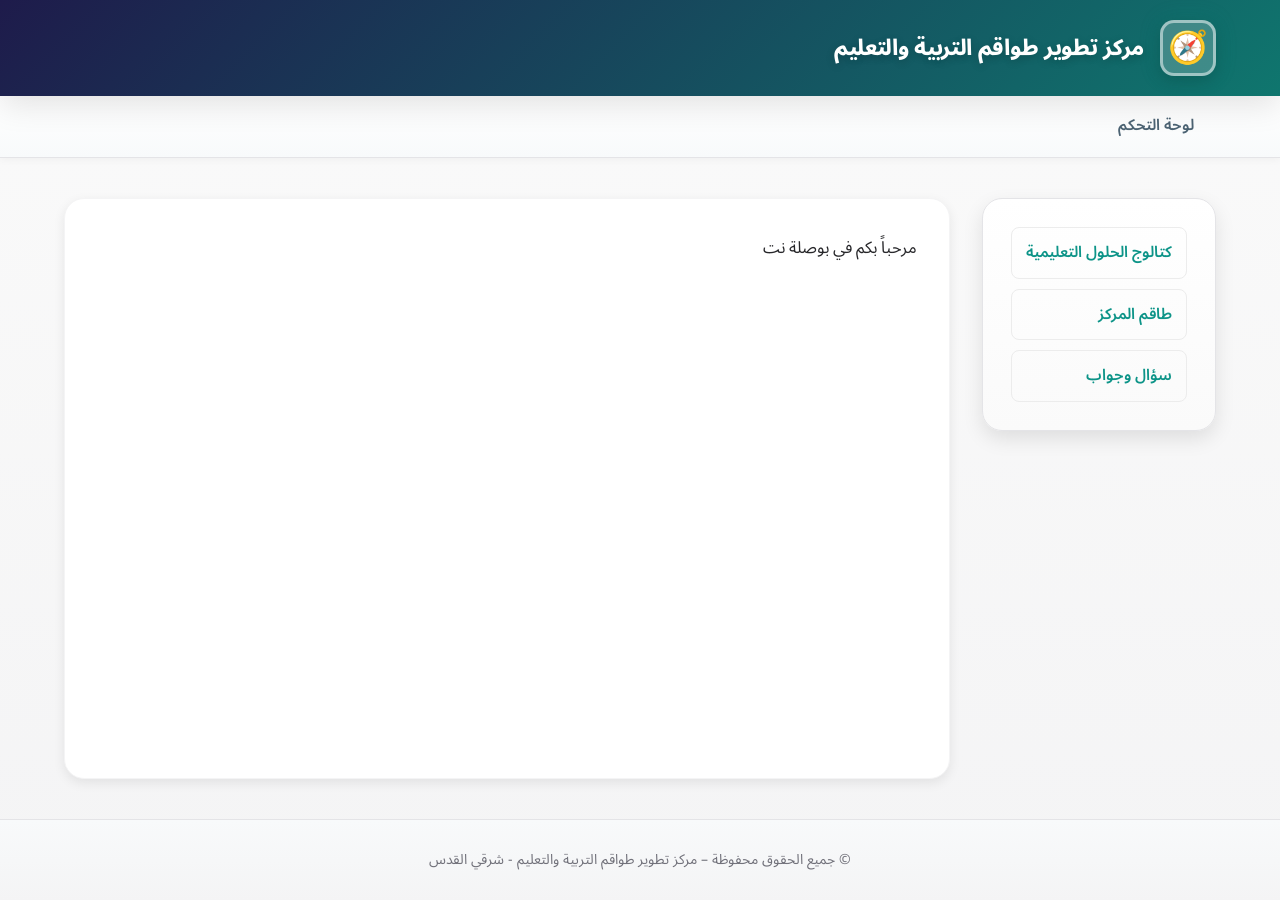
==== index.html @ e586a09c "Initial commit" ====
<!DOCTYPE html>
<html lang="ar" dir="rtl">
<head>
    <meta charset="UTF-8">
    <meta name="viewport" content="width=device-width, initial-scale=1.0">
    <title>بوصلة نت</title>
    <link rel="stylesheet" href="./css/style.css">
    <link href="https://fonts.googleapis.com/css2?family=Cairo:wght@400;500;600;700;800;900&family=Noto+Sans+Arabic:wght@300;400;500;600;700;800;900&family=Rubik:wght@300;400;500;600;700;800;900&display=swap" rel="stylesheet">
    <link rel="icon" href="data:image/svg+xml,<svg xmlns='http://www.w3.org/2000/svg' viewBox='0 0 100 100'><text y='.9em' font-size='90'>🧭</text></svg>">
    <style>
        * { margin: 0; padding: 0; box-sizing: border-box; }
        body {
            font-family: 'Noto Sans Arabic', sans-serif;
            min-height: 100vh;
            background: linear-gradient(180deg, #fafafa 0%, #f4f4f5 100%);
            display: flex;
            flex-direction: column;
            direction: rtl;
        }
        body[dir="rtl"] { direction: rtl; }
        body[dir="ltr"] { direction: ltr; }

        /* Apply Cairo font for headings in Arabic */
        h1, h2, h3, h4, h5, h6 {
            font-family: 'Cairo', 'Noto Sans Arabic', sans-serif;
        }

        /* ── Header - Enhanced Modern Design ── */
        .hp-header {
            background: linear-gradient(135deg, var(--secondary) 0%, var(--primary-dark) 100%);
            padding: 0;
            position: sticky;
            top: 0;
            z-index: 100;
            box-shadow: 0 8px 32px rgba(0,0,0,.12), 0 0 0 1px rgba(255,255,255,0.1);
        }
        .hp-header-inner {
            max-width: 1200px;
            margin: 0 auto;
            padding: 20px 24px;
            display: flex;
            align-items: center;
            justify-content: space-between;
            gap: 16px;
        }
        .hp-logo-area {
            display: flex;
            align-items: center;
            gap: 16px;
            text-decoration: none;
        }
        .hp-logo-img {
            width: 56px;
            height: 56px;
            border-radius: 14px;
            object-fit: cover;
            border: 3px solid rgba(255,255,255,.5);
            background: rgba(255,255,255,.2);
            display: flex;
            align-items: center;
            justify-content: center;
            font-size: 32px;
            overflow: hidden;
            flex-shrink: 0;
            box-shadow: 0 4px 16px rgba(0,0,0,.2), 0 0 20px rgba(13, 148, 136, 0.3);
            transition: var(--transition-spring);
        }
        .hp-logo-img:hover {
            transform: scale(1.05) rotate(2deg);
            box-shadow: 0 6px 20px rgba(0,0,0,.25), 0 0 30px rgba(13, 148, 136, 0.4);
        }
        .hp-logo-img img { width: 100%; height: 100%; object-fit: cover; }
        .hp-site-name {
            font-size: 22px;
            font-weight: 800;
            color: #fff;
            text-shadow: 0 2px 8px rgba(0,0,0,.2);
            line-height: 1.3;
            letter-spacing: -0.3px;
        }
        
        /* ── Navigation - Enhanced ── */
        .hp-nav {
            background: linear-gradient(180deg, #ffffff 0%, #f8fafb 100%);
            border-bottom: 1px solid #e4e4e7;
            box-shadow: 0 2px 8px rgba(0,0,0,.04);
        }
        .hp-nav-inner {
            max-width: 1200px;
            margin: 0 auto;
            padding: 0 24px;
            display: flex;
            align-items: center;
            gap: 8px;
            overflow-x: auto;
            -webkit-overflow-scrolling: touch;
        }
        .hp-nav-inner::-webkit-scrollbar { height: 0; }
        .hp-nav-link {
            display: inline-flex;
            align-items: center;
            gap: 8px;
            padding: 16px 22px;
            font-size: 15.5px;
            font-weight: 600;
            font-family: 'Noto Sans Arabic', sans-serif;
            color: #4c6373;
            text-decoration: none;
            white-space: nowrap;
            border-bottom: 3px solid transparent;
            transition: var(--transition-spring);
            border-radius: 8px 8px 0 0;
            position: relative;
            overflow: hidden;
        }
        .hp-nav-link::before {
            content: '';
            position: absolute;
            inset: 0;
            background: linear-gradient(180deg, rgba(13, 148, 136, 0.08) 0%, transparent 100%);
            opacity: 0;
            transition: var(--transition);
        }
        .hp-nav-link:hover::before {
            opacity: 1;
        }
        .hp-nav-link:hover {
            color: var(--primary);
            border-bottom-color: var(--primary);
            background: rgba(13, 148, 136, 0.06);
            transform: translateY(-2px);
        }

        /* ── Content Area ── */
        .hp-content-area {
            flex: 1;
            max-width: 1200px;
            width: 100%;
            margin: 0 auto;
            padding: 40px 24px;
            display: grid;
            grid-template-columns: 1fr 4fr;
            gap: 32px;
        }

        /* Sidebar - Enhanced */
        .hp-sidebar {
            background: linear-gradient(180deg, #ffffff 0%, #fafafa 100%);
            border: 1px solid #e4e4e7;
            border-radius: var(--border-radius-xl);
            padding: 28px;
            font-size: 14.5px;
            line-height: 1.9;
            color: #52525b;
            word-break: break-word;
            align-self: start;
            position: sticky;
            top: 100px;
            box-shadow: var(--shadow-md);
            transition: var(--transition);
        }
        .hp-sidebar:hover {
            box-shadow: var(--shadow-lg);
        }
        .hp-sidebar a { 
            color: var(--primary); 
            text-decoration: none; 
            font-weight: 600;
            transition: var(--transition);
        }
        .hp-sidebar a:hover { 
            text-decoration: underline; 
            color: var(--primary-dark);
        }

        /* Main - Enhanced */
        .hp-main {
            font-size: 16.5px;
            line-height: 2;
            color: #27272a;
            word-break: break-word;
            background: white;
            padding: 32px;
            border-radius: var(--border-radius-xl);
            box-shadow: var(--shadow);
            border: 1px solid #f4f4f5;
        }

        /* ── Rich Text Styles (for Quill WYSIWYG content) - Enhanced ── */
        .hp-main h1 { 
            font-size: 32px; 
            font-weight: 800; 
            margin: 0 0 16px 0; 
            color: var(--gray-800); 
            line-height: 1.3;
            background: linear-gradient(135deg, var(--gray-800) 0%, var(--secondary-light) 100%);
            -webkit-background-clip: text;
            -webkit-text-fill-color: transparent;
            background-clip: text;
        }
        .hp-main h2 { 
            font-size: 26px; 
            font-weight: 700; 
            margin: 24px 0 12px; 
            color: var(--secondary); 
            line-height: 1.4; 
        }
        .hp-main h3 { 
            font-size: 20px; 
            font-weight: 700; 
            margin: 20px 0 10px; 
            color: var(--primary-dark); 
            line-height: 1.4; 
        }
        .hp-main p { margin: 14px 0; }
        .hp-main ul, .hp-main ol { padding-right: 24px; margin: 14px 0; }
        .hp-main ul { list-style-type: disc; }
        .hp-main ol { list-style-type: decimal; }
        .hp-main li { margin: 6px 0; }
        .hp-main blockquote { 
            border-right: 5px solid var(--primary); 
            padding: 16px 24px; 
            margin: 20px 0; 
            background: linear-gradient(135deg, var(--primary-bg) 0%, rgba(13, 148, 136, 0.05) 100%); 
            border-radius: 0 12px 12px 0; 
            color: var(--gray-700);
            font-style: italic;
            box-shadow: var(--shadow-xs);
        }
        .hp-main a { 
            color: var(--primary); 
            text-decoration: none;
            font-weight: 600;
            transition: var(--transition);
        }
        .hp-main a:hover { 
            text-decoration: underline;
            color: var(--primary-dark);
        }
        .hp-main img { 
            max-width: 100%; 
            height: auto; 
            border-radius: var(--border-radius-lg); 
            margin: 16px 0;
            box-shadow: var(--shadow-md);
        }
        .hp-main strong { font-weight: 700; }
        .hp-main em { font-style: italic; }

        /* ── Footer - Enhanced ── */
        .hp-footer {
            text-align: center;
            padding: 28px 24px;
            border-top: 1px solid #e4e4e7;
            background: linear-gradient(180deg, #f8fafb 0%, #f4f4f5 100%);
            font-size: 14px;
            color: var(--gray-500);
            flex-shrink: 0;
            margin-top: auto;
        }
        .hp-footer a { 
            color: var(--primary); 
            text-decoration: none;
            font-weight: 600;
        }
        .hp-footer a:hover { 
            text-decoration: underline;
            color: var(--primary-dark);
        }

        /* ── Responsive ── */
        @media (max-width: 768px) {
            .hp-header-inner { flex-wrap: wrap; padding: 16px 18px; }
            .hp-site-name { font-size: 19px; }
            .hp-logo-img { width: 48px; height: 48px; font-size: 26px; }
            .hp-content-area { grid-template-columns: 1fr; padding: 24px 18px; gap: 24px; }
            .hp-sidebar { position: static; }
            .hp-nav-link { padding: 14px 16px; font-size: 14.5px; }
            .hp-main h1 { font-size: 26px; }
            .hp-main h2 { font-size: 22px; }
            .hp-main h3 { font-size: 18px; }
            .hp-main { padding: 20px; }
        }
        @media (max-width: 480px) {
            .hp-site-name { font-size: 18px; }
            .hp-logo-area { gap: 12px; }
        }
    </style>
</head>
<body>
    <!-- 1. Header Section -->
    <header class="hp-header">
        <div class="hp-header-inner">
            <div class="hp-logo-area" id="hpLogoArea">
                <div class="hp-logo-img" id="globalHeaderLogo">🧭</div>
                <div class="hp-site-name" id="hpSiteName">بوصلة نت</div>
            </div>
        </div>
    </header>

    <!-- 2. Navigation Bar -->
    <nav class="hp-nav" id="hpNavBar">
        <div class="hp-nav-inner" id="hpNavInner"></div>
    </nav>

    <!-- 3 & 4. Content Area (Sidebar 20% + Main 80%) -->
    <div class="hp-content-area">
        <aside class="hp-sidebar" id="hpSidebar"></aside>
        <main class="hp-main" id="hpMain"></main>
    </div>

    <!-- 5. Footer Section -->
    <footer class="hp-footer" id="globalFooterText"></footer>
<!-- טעינת ספריות -->
    <!-- TinyMCE (Rich Text Editor) -->
    <script src="https://cdn.tiny.cloud/1/no-api-key/tinymce/6/tinymce.min.js" referrerpolicy="origin"></script>

    <script src="./js/data.js?v=4.5.0"></script>
    <script src="./js/api-loader.js?v=1.0.0"></script>
    <script src="./js/global-ui.js?v=1.0.0"></script>
    <script>
        var currentLang = 'ar';

        function escapeHtml(str) {
            if (!str) return '';
            var d = document.createElement('div');
            d.textContent = str;
            return d.innerHTML;
        }

        function renderPage() {
            var hp = (typeof DataStore !== 'undefined' && DataStore.getHomepage) ? DataStore.getHomepage() : {};
            var lang = currentLang;

            // Logo
            var logoEl = document.getElementById('globalHeaderLogo');
            if (hp.logo) {
                logoEl.innerHTML = '<img src="' + escapeHtml(hp.logo) + '" alt="logo">';
            } else {
                logoEl.innerHTML = '🧭';
            }

            // Site name
            var siteName = hp.siteName[lang] || hp.siteName.he || 'מצפן נט';
            document.getElementById('hpSiteName').textContent = siteName;
            document.title = siteName;

            // Nav items — each opens in a new tab
            var navItems = (hp.navItems || []).filter(function(n) { return n.isActive !== false; })
                .slice().sort(function(a,b) { return (a.order||0) - (b.order||0); });
            var navHtml = navItems.map(function(n) {
                var label = lang === 'ar' ? (n.labelAr || n.labelHe) : n.labelHe;
                return '<a class="hp-nav-link" href="' + escapeHtml(n.url) + '" target="_blank" rel="noopener noreferrer">' + escapeHtml(label) + '</a>';
            }).join('');
            document.getElementById('hpNavInner').innerHTML = navHtml;

            // Show/hide nav bar
            document.getElementById('hpNavBar').style.display = navItems.length ? '' : 'none';

            // Sidebar items — each opens in a new tab (same as nav)
            var sidebarItems = (hp.sidebarItems || []).filter(function(n) { return n.isActive !== false; })
                .slice().sort(function(a,b) { return (a.order||0) - (b.order||0); });
            var sidebarHtml = '';
            if (sidebarItems.length) {
                sidebarHtml = '<ul style="list-style:none;padding:0;margin:0;display:flex;flex-direction:column;gap:10px;">';
                sidebarItems.forEach(function(n) {
                    var label = lang === 'ar' ? (n.labelAr || n.labelHe) : n.labelHe;
                    sidebarHtml += '<li><a class="hp-nav-link" href="' + escapeHtml(n.url) + '" target="_blank" rel="noopener noreferrer" style="display:block;padding:10px 14px;border-radius:8px;border:1px solid #ececec;">' + escapeHtml(label) + '</a></li>';
                });
                sidebarHtml += '</ul>';
            }
            document.getElementById('hpSidebar').innerHTML = sidebarHtml;

            // Main content (rich text from Quill WYSIWYG — must use innerHTML)
            document.getElementById('hpMain').innerHTML = hp.mainContent[lang] || '';

            // Footer (supports HTML — links, copyright text, etc.)
            document.getElementById('globalFooterText').innerHTML = hp.footerText[lang] || '';
            if (typeof GlobalUI !== 'undefined') GlobalUI.apply(currentLang);
        }

        // Initialize
        if (typeof DataStore !== 'undefined' && DataStore.init && typeof DataStore.init === 'function') {
            var _t = setTimeout(function() { renderPage(); }, 5000);
            DataStore.init(false).then(function() { clearTimeout(_t); renderPage(); }).catch(function() { clearTimeout(_t); renderPage(); });
        } else {
            renderPage();
        }
    </script>
</body>
</html>
---- css/style.css ----
/* ========================================
   מצפן נט / بوصلة نت - Modern Design System 2026
   Professional Educational Platform - ENHANCED EDITION
   RTL Hebrew & Arabic | Modern Teal & Indigo Palette
   ======================================== */

/* Google Fonts - Cairo for Arabic headings, Noto Sans Arabic for Arabic body, Rubik for Hebrew */
@import url('https://fonts.googleapis.com/css2?family=Cairo:wght@400;500;600;700;800;900&family=Noto+Sans+Arabic:wght@300;400;500;600;700;800;900&family=Rubik:wght@300;400;500;600;700;800;900&display=swap');

/* ============ DESIGN TOKENS ============ */
:root {
    /* Primary Palette - Enhanced Teal Gradient */
    --primary: #0d9488;
    --primary-dark: #0f766e;
    --primary-light: #14b8a6;
    --primary-bg: #f0fdfa;
    --primary-hover: #0d9488;
    --primary-gradient: linear-gradient(135deg, #0d9488 0%, #0891b2 50%, #7c3aed 100%);
    --primary-gradient-subtle: linear-gradient(135deg, rgba(13, 148, 136, 0.08) 0%, rgba(124, 58, 237, 0.08) 100%);
    
    /* Secondary Palette - Deep Indigo */
    --secondary: #1e1b4b;
    --secondary-dark: #0f0a2e;
    --secondary-light: #312e81;
    
    /* Accent - Warm Orange */
    --accent: #f97316;
    --accent-hover: #ea580c;
    --accent-bg: #fff7ed;
    
    /* Status Colors */
    --success: #10b981;
    --success-bg: #d1fae5;
    --success-light: #059669;
    --warning: #f59e0b;
    --warning-bg: #fef3c7;
    --warning-light: #d97706;
    --danger: #ef4444;
    --danger-bg: #fee2e2;
    --danger-light: #dc2626;
    --info: #3b82f6;
    --info-bg: #dbeafe;
    --info-light: #2563eb;
    
    /* Neutral Grays - Enhanced Modern Scale */
    --gray-50: #fafafa;
    --gray-100: #f4f4f5;
    --gray-200: #e4e4e7;
    --gray-300: #d4d4d8;
    --gray-400: #a1a1aa;
    --gray-500: #71717a;
    --gray-600: #52525b;
    --gray-700: #3f3f46;
    --gray-800: #27272a;
    --gray-900: #18181b;
    
    /* Layout */
    --sidebar-width: 280px;
    --header-height: 72px;
    --border-radius: 12px;
    --border-radius-lg: 16px;
    --border-radius-xl: 20px;
    --border-radius-2xl: 24px;
    --border-radius-full: 9999px;
    
    /* Shadows - Enhanced Soft Shadows with Depth */
    --shadow-xs: 0 1px 2px rgba(0, 0, 0, 0.04);
    --shadow-sm: 0 2px 4px rgba(0, 0, 0, 0.06);
    --shadow: 0 4px 12px rgba(0, 0, 0, 0.08);
    --shadow-md: 0 8px 20px rgba(0, 0, 0, 0.10);
    --shadow-lg: 0 12px 32px rgba(0, 0, 0, 0.14);
    --shadow-xl: 0 20px 48px rgba(0, 0, 0, 0.18);
    --shadow-2xl: 0 25px 60px rgba(0, 0, 0, 0.22);
    --shadow-glow: 0 0 40px rgba(13, 148, 136, 0.25);
    --shadow-glow-lg: 0 0 60px rgba(13, 148, 136, 0.35);
    --shadow-inner: inset 0 2px 4px rgba(0, 0, 0, 0.04);
    
    /* Transitions - Smooth & Natural */
    --transition: all 0.25s cubic-bezier(0.4, 0, 0.2, 1);
    --transition-slow: all 0.4s cubic-bezier(0.4, 0, 0.2, 1);
    --transition-bounce: all 0.4s cubic-bezier(0.68, -0.55, 0.265, 1.55);
    --transition-spring: all 0.5s cubic-bezier(0.34, 1.56, 0.64, 1);
    
    /* Typography */
    --font-family-hebrew: 'Rubik', -apple-system, BlinkMacSystemFont, 'Segoe UI', sans-serif;
    --font-family-arabic: 'Noto Sans Arabic', 'Cairo', sans-serif;
    --font-family-headings: 'Cairo', 'Rubik', sans-serif;
    
    /* Spacing */
    --space-xs: 4px;
    --space-sm: 8px;
    --space-md: 16px;
    --space-lg: 24px;
    --space-xl: 32px;
    --space-2xl: 48px;
    --space-3xl: 64px;
}

/* ============ RESET & BASE ============ */
*,
*::before,
*::after {
    margin: 0;
    padding: 0;
    box-sizing: border-box;
}

html {
    font-size: 14px;
    -webkit-text-size-adjust: 100%;
    scroll-behavior: smooth;
}

body {
    font-family: var(--font-family-hebrew);
    direction: rtl;
    text-align: right;
    color: var(--gray-700);
    background-color: var(--gray-50);
    line-height: 1.7;
    min-height: 100vh;
    -webkit-font-smoothing: antialiased;
    -moz-osx-font-smoothing: grayscale;
    overflow-x: hidden;
}

/* Apply Arabic font for Arabic content */
[lang="ar"], .arabic-text {
    font-family: var(--font-family-arabic);
}

h1, h2, h3, h4, h5, h6 {
    color: var(--gray-800);
    font-weight: 700;
    line-height: 1.3;
    font-family: var(--font-family-headings);
}

/* Apply Arabic headings font for Arabic content */
[lang="ar"] h1, [lang="ar"] h2, [lang="ar"] h3, [lang="ar"] h4, [lang="ar"] h5, [lang="ar"] h6,
.arabic-text h1, .arabic-text h2, .arabic-text h3, .arabic-text h4, .arabic-text h5, .arabic-text h6 {
    font-family: 'Cairo', var(--font-family-headings);
}

a {
    color: var(--primary);
    text-decoration: none;
    transition: var(--transition);
}

a:hover {
    color: var(--primary-dark);
}

img {
    max-width: 100%;
    height: auto;
}

/* ============ CUSTOM SCROLLBAR ============ */
::-webkit-scrollbar {
    width: 6px;
    height: 6px;
}

::-webkit-scrollbar-track {
    background: transparent;
}

::-webkit-scrollbar-thumb {
    background: var(--gray-300);
    border-radius: 10px;
}

::-webkit-scrollbar-thumb:hover {
    background: var(--gray-400);
}

/* Firefox */
* {
    scrollbar-width: thin;
    scrollbar-color: var(--gray-300) transparent;
}

/* ============================================================
   LOGIN PAGE - ENHANCED DESIGN
   ============================================================ */
.login-wrapper {
    min-height: 100vh;
    display: flex;
    align-items: center;
    justify-content: center;
    background: linear-gradient(135deg, var(--secondary) 0%, var(--primary-dark) 35%, var(--primary) 65%, var(--primary-light) 100%);
    padding: 24px;
    position: relative;
    overflow: hidden;
}

/* Decorative background pattern - Enhanced floating circles with gradient */
.login-wrapper::before {
    content: '';
    position: absolute;
    top: -40%;
    right: -10%;
    width: 700px;
    height: 700px;
    background: radial-gradient(circle, rgba(255,255,255,0.12) 0%, rgba(13, 148, 136, 0.15) 50%, transparent 70%);
    border-radius: 50%;
    pointer-events: none;
    animation: floatCircle 15s ease-in-out infinite;
    filter: blur(20px);
}

.login-wrapper::after {
    content: '';
    position: absolute;
    bottom: -25%;
    left: -10%;
    width: 600px;
    height: 600px;
    background: radial-gradient(circle, rgba(124, 58, 237, 0.18) 0%, rgba(13, 148, 136, 0.25) 50%, transparent 70%);
    border-radius: 50%;
    pointer-events: none;
    animation: floatCircle 18s ease-in-out infinite reverse;
    filter: blur(25px);
}

/* Additional decorative element */
.login-wrapper .decorative-blob {
    position: absolute;
    top: 50%;
    left: 50%;
    width: 500px;
    height: 500px;
    background: radial-gradient(circle, rgba(249, 115, 22, 0.08) 0%, transparent 70%);
    border-radius: 50%;
    pointer-events: none;
    animation: blobPulse 20s ease-in-out infinite;
    filter: blur(30px);
}

@keyframes blobPulse {
    0%, 100% { transform: translate(-50%, -50%) scale(1) rotate(0deg); opacity: 0.5; }
    50% { transform: translate(-50%, -50%) scale(1.2) rotate(180deg); opacity: 0.8; }
}

@keyframes floatCircle {
    0%, 100% { transform: translate(0, 0) scale(1); }
    33% { transform: translate(20px, -20px) scale(1.05); }
    66% { transform: translate(-15px, 15px) scale(0.95); }
}

.login-card {
    background: rgba(255, 255, 255, 0.98);
    border-radius: var(--border-radius-2xl);
    box-shadow: var(--shadow-2xl), 0 0 80px rgba(13, 148, 136, 0.15);
    padding: 56px 48px;
    width: 100%;
    max-width: 460px;
    text-align: center;
    position: relative;
    z-index: 1;
    backdrop-filter: blur(20px);
    border: 1px solid rgba(255, 255, 255, 0.6);
    animation: loginCardEnter 0.7s cubic-bezier(0.34, 1.56, 0.64, 1);
}

@keyframes loginCardEnter {
    from {
        opacity: 0;
        transform: translateY(40px) scale(0.94);
    }
    to {
        opacity: 1;
        transform: translateY(0) scale(1);
    }
}

.login-logo {
    width: 104px;
    height: 104px;
    background: var(--primary-gradient);
    border-radius: 50%;
    display: flex;
    align-items: center;
    justify-content: center;
    margin: 0 auto 32px;
    font-size: 52px;
    box-shadow: var(--shadow-glow-lg), 0 20px 40px -10px rgba(13, 148, 136, 0.6);
    position: relative;
    animation: logoPulse 3s ease-in-out infinite;
    transition: var(--transition-spring);
}

.login-logo::before {
    content: '';
    position: absolute;
    inset: -4px;
    background: var(--primary-gradient);
    border-radius: 50%;
    z-index: -1;
    opacity: 0.3;
    filter: blur(15px);
    animation: logoGlow 3s ease-in-out infinite;
}

@keyframes logoGlow {
    0%, 100% { opacity: 0.3; transform: scale(1); }
    50% { opacity: 0.5; transform: scale(1.1); }
}

@keyframes logoPulse {
    0%, 100% { 
        box-shadow: var(--shadow-glow-lg), 0 20px 40px -10px rgba(13, 148, 136, 0.6);
        transform: scale(1);
    }
    50% { 
        box-shadow: 0 25px 50px -8px rgba(13, 148, 136, 0.75), var(--shadow-glow-lg);
        transform: scale(1.05);
    }
}

.login-card h1 {
    font-size: 32px;
    font-weight: 800;
    color: var(--gray-800);
    margin-bottom: 8px;
    letter-spacing: -0.5px;
    background: linear-gradient(135deg, var(--gray-800) 0%, var(--secondary-light) 100%);
    -webkit-background-clip: text;
    -webkit-text-fill-color: transparent;
    background-clip: text;
}

.login-card .subtitle {
    color: var(--gray-500);
    margin-bottom: 40px;
    font-size: 15px;
    font-weight: 400;
    line-height: 1.6;
}

/* ============ FORM ELEMENTS - ENHANCED ============ */
.form-group {
    margin-bottom: 22px;
    text-align: right;
}

.form-group label {
    display: block;
    font-size: 14px;
    font-weight: 600;
    color: var(--gray-700);
    margin-bottom: 10px;
    letter-spacing: -0.1px;
}

.form-input {
    width: 100%;
    padding: 15px 20px;
    border: 2px solid var(--gray-200);
    border-radius: var(--border-radius-lg);
    font-size: 15px;
    font-family: var(--font-family-hebrew);
    direction: rtl;
    transition: var(--transition-spring);
    background: white;
    color: var(--gray-700);
    line-height: 1.5;
    box-shadow: var(--shadow-xs);
}

.form-input:focus {
    outline: none;
    border-color: var(--primary);
    box-shadow: 0 0 0 5px rgba(13, 148, 136, 0.15), var(--shadow-md);
    transform: translateY(-1px);
}

.form-input:hover:not(:focus) {
    border-color: var(--gray-300);
    box-shadow: var(--shadow-sm);
}

.form-input::placeholder {
    color: var(--gray-400);
    font-weight: 400;
}

/* Small input variant (used inside instructor records) */
.form-input-sm {
    padding: 9px 14px;
    font-size: 13.5px;
    border-radius: var(--border-radius);
}

.form-select {
    width: 100%;
    padding: 15px 20px;
    border: 2px solid var(--gray-200);
    border-radius: var(--border-radius-lg);
    font-size: 15px;
    font-family: var(--font-family-hebrew);
    direction: rtl;
    background: white url("data:image/svg+xml,%3Csvg xmlns='http://www.w3.org/2000/svg' width='12' height='12' viewBox='0 0 12 12'%3E%3Cpath fill='%2371717a' d='M6 8L1 3h10z'/%3E%3C/svg%3E") no-repeat left 14px center;
    cursor: pointer;
    transition: var(--transition-spring);
    appearance: none;
    -webkit-appearance: none;
    padding-left: 36px;
    box-shadow: var(--shadow-xs);
}

.form-select:focus {
    outline: none;
    border-color: var(--primary);
    box-shadow: 0 0 0 5px rgba(13, 148, 136, 0.15), var(--shadow-md);
    transform: translateY(-1px);
}

.form-select:hover:not(:focus) {
    border-color: var(--gray-300);
    box-shadow: var(--shadow-sm);
}

.form-textarea {
    width: 100%;
    padding: 15px 20px;
    border: 2px solid var(--gray-200);
    border-radius: var(--border-radius-lg);
    font-size: 15px;
    font-family: var(--font-family-hebrew);
    direction: rtl;
    resize: vertical;
    min-height: 110px;
    transition: var(--transition-spring);
    line-height: 1.7;
    box-shadow: var(--shadow-xs);
}

.form-textarea:focus {
    outline: none;
    border-color: var(--primary);
    box-shadow: 0 0 0 5px rgba(13, 148, 136, 0.15), var(--shadow-md);
    transform: translateY(-1px);
}

.form-textarea:hover:not(:focus) {
    border-color: var(--gray-300);
    box-shadow: var(--shadow-sm);
}

/* ============ BUTTONS - ENHANCED ============ */
.btn {
    display: inline-flex;
    align-items: center;
    justify-content: center;
    gap: 10px;
    padding: 13px 28px;
    border-radius: var(--border-radius-lg);
    font-size: 15.5px;
    font-weight: 600;
    font-family: var(--font-family-hebrew);
    cursor: pointer;
    border: none;
    transition: var(--transition-spring);
    text-decoration: none;
    white-space: nowrap;
    position: relative;
    overflow: hidden;
    line-height: 1.4;
    letter-spacing: -0.2px;
}

.btn::before {
    content: '';
    position: absolute;
    inset: 0;
    background: linear-gradient(180deg, rgba(255,255,255,0.1) 0%, transparent 100%);
    pointer-events: none;
    opacity: 0;
    transition: var(--transition);
}

.btn:hover:not(:disabled)::before {
    opacity: 1;
}

.btn:active:not(:disabled) {
    transform: scale(0.95);
}

.btn:disabled {
    opacity: 0.5;
    cursor: not-allowed;
    transform: none;
}

.btn-primary {
    background: var(--primary-gradient);
    color: white;
    box-shadow: 0 6px 20px rgba(13, 148, 136, 0.4), var(--shadow-glow);
    position: relative;
}

.btn-primary::after {
    content: '';
    position: absolute;
    inset: 0;
    background: linear-gradient(180deg, rgba(255,255,255,0.15) 0%, transparent 100%);
    pointer-events: none;
    border-radius: inherit;
}

.btn-primary:hover:not(:disabled) {
    background: linear-gradient(135deg, #0f766e 0%, #0891b2 50%, #7c3aed 100%);
    box-shadow: 0 10px 30px rgba(13, 148, 136, 0.55), var(--shadow-glow-lg);
    transform: translateY(-3px);
}

.btn-primary:active:not(:disabled) {
    transform: scale(0.95);
}

.btn-success {
    background: linear-gradient(135deg, var(--success) 0%, var(--success-light) 100%);
    color: white;
    box-shadow: 0 6px 20px rgba(16, 185, 129, 0.4);
}

.btn-success:hover:not(:disabled) {
    background: linear-gradient(135deg, var(--success-light) 0%, #047857 100%);
    box-shadow: 0 10px 30px rgba(16, 185, 129, 0.55);
    transform: translateY(-3px);
}

.btn-warning {
    background: linear-gradient(135deg, var(--warning) 0%, var(--warning-light) 100%);
    color: white;
    box-shadow: 0 6px 20px rgba(245, 158, 11, 0.4);
}

.btn-warning:hover:not(:disabled) {
    background: linear-gradient(135deg, var(--warning-light) 0%, #b45309 100%);
    box-shadow: 0 10px 30px rgba(245, 158, 11, 0.55);
    transform: translateY(-3px);
}

.btn-danger {
    background: linear-gradient(135deg, var(--danger) 0%, var(--danger-light) 100%);
    color: white;
    box-shadow: 0 6px 20px rgba(239, 68, 68, 0.4);
}

.btn-danger:hover:not(:disabled) {
    background: linear-gradient(135deg, var(--danger-light) 0%, #b91c1c 100%);
    box-shadow: 0 10px 30px rgba(239, 68, 68, 0.55);
    transform: translateY(-3px);
}

.btn-outline {
    background: white;
    color: var(--gray-700);
    border: 2px solid var(--gray-300);
    box-shadow: var(--shadow-xs);
}

.btn-outline:hover:not(:disabled) {
    border-color: var(--primary);
    color: var(--primary);
    background: var(--primary-bg);
    box-shadow: var(--shadow-md);
    transform: translateY(-2px);
}

.btn-ghost {
    background: transparent;
    color: var(--gray-600);
    border: none;
}

.btn-ghost:hover:not(:disabled) {
    background: var(--gray-100);
    color: var(--gray-800);
    transform: translateY(-1px);
}

.btn-sm {
    padding: 7px 14px;
    font-size: 13px;
    border-radius: 6px;
}

.btn-lg {
    padding: 14px 28px;
    font-size: 16px;
    border-radius: 8px;
}

.btn-block {
    width: 100%;
}

.btn-icon {
    width: 36px;
    height: 36px;
    padding: 0;
    border-radius: 4px;
}

/* ============================================================
   APP LAYOUT
   ============================================================ */
.app-layout {
    display: flex;
    min-height: 100vh;
    overflow: hidden;
    max-width: 100vw;
}

/* ============ SIDEBAR ============ */
.sidebar {
    width: var(--sidebar-width);
    background: var(--secondary);
    color: white;
    position: fixed;
    top: 0;
    right: 0;
    bottom: 0;
    overflow-y: auto;
    overflow-x: hidden;
    z-index: 100;
    transition: var(--transition-slow);
    display: flex;
    flex-direction: column;
    box-shadow: -4px 0 20px -4px rgba(0, 0, 0, 0.15);
}

.sidebar-header {
    padding: 24px 20px;
    border-bottom: 1px solid rgba(255, 255, 255, 0.08);
    display: flex;
    align-items: center;
    gap: 14px;
    flex-shrink: 0;
}

.sidebar-logo {
    width: 46px;
    height: 46px;
    background: linear-gradient(135deg, var(--primary) 0%, var(--primary-light) 60%, var(--accent) 100%);
    border-radius: 14px;
    display: flex;
    align-items: center;
    justify-content: center;
    font-size: 24px;
    flex-shrink: 0;
    box-shadow: 0 4px 12px -2px rgba(12, 167, 170, 0.4);
}

.sidebar-title {
    font-size: 21px;
    font-weight: 800;
    letter-spacing: -0.3px;
    line-height: 1.2;
}

.sidebar-subtitle {
    font-size: 11.5px;
    color: rgba(255, 255, 255, 0.45);
    margin-top: 3px;
    font-weight: 400;
}

.sidebar-nav {
    padding: 16px 12px;
    flex: 1;
    overflow-y: auto;
}

.sidebar-section-title {
    font-size: 10.5px;
    text-transform: uppercase;
    color: rgba(255, 255, 255, 0.3);
    padding: 14px 16px 8px;
    letter-spacing: 1.5px;
    font-weight: 700;
}

.nav-item {
    display: flex;
    align-items: center;
    gap: 12px;
    padding: 11px 16px;
    border-radius: var(--border-radius);
    color: rgba(255, 255, 255, 0.55);
    cursor: pointer;
    transition: var(--transition);
    margin-bottom: 3px;
    font-size: 14px;
    font-weight: 500;
    text-decoration: none;
    position: relative;
}

.nav-item:hover {
    background: rgba(255, 255, 255, 0.08);
    color: rgba(255, 255, 255, 0.9);
}

.nav-item.active {
    background: var(--primary);
    color: white;
    box-shadow: 0 4px 12px -2px rgba(12, 167, 170, 0.4);
    font-weight: 600;
}

.nav-item .nav-icon {
    font-size: 18px;
    width: 24px;
    text-align: center;
    flex-shrink: 0;
}

.nav-item .nav-badge {
    margin-right: auto;
    background: var(--danger);
    color: white;
    font-size: 11px;
    padding: 2px 9px;
    border-radius: 12px;
    font-weight: 700;
    min-width: 22px;
    text-align: center;
    line-height: 1.4;
}

/* ============ SIDEBAR FOOTER ============ */
.sidebar-footer {
    padding: 16px;
    border-top: 1px solid rgba(255, 255, 255, 0.08);
    flex-shrink: 0;
    background: rgba(0, 0, 0, 0.1);
}

.sidebar-user {
    display: flex;
    align-items: center;
    gap: 12px;
    padding: 10px;
    border-radius: var(--border-radius);
    cursor: pointer;
    transition: var(--transition);
}

.sidebar-user:hover {
    background: rgba(255, 255, 255, 0.06);
}

.user-avatar {
    width: 40px;
    height: 40px;
    border-radius: 50%;
    background: linear-gradient(135deg, var(--primary), var(--primary-light));
    display: flex;
    align-items: center;
    justify-content: center;
    font-size: 15px;
    font-weight: 700;
    flex-shrink: 0;
    color: white;
    box-shadow: 0 2px 8px -2px rgba(12, 167, 170, 0.35);
}

.user-info {
    flex: 1;
    min-width: 0;
}

.user-name {
    font-size: 14px;
    font-weight: 600;
    white-space: nowrap;
    overflow: hidden;
    text-overflow: ellipsis;
    color: rgba(255, 255, 255, 0.9);
}

.user-role {
    font-size: 12px;
    color: rgba(255, 255, 255, 0.4);
    font-weight: 400;
}

/* ============ MAIN CONTENT AREA ============ */
.main-content {
    flex: 1;
    margin-right: var(--sidebar-width);
    display: flex;
    flex-direction: column;
    min-height: 100vh;
    background: var(--gray-50);
    overflow-x: hidden;
    min-width: 0;
}

/* ============ APP HEADER ============ */
.app-header {
    background: white;
    height: var(--header-height);
    border-bottom: 1px solid var(--gray-200);
    display: flex;
    align-items: center;
    justify-content: space-between;
    padding: 0 28px;
    position: sticky;
    top: 0;
    z-index: 50;
    box-shadow: 0 4px 16px rgba(0, 0, 0, 0.06);
}

.header-title {
    font-size: 20px;
    font-weight: 700;
    color: var(--gray-800);
    display: flex;
    align-items: center;
    gap: 6px;
}

.header-actions {
    display: flex;
    align-items: center;
    gap: 14px;
}

.mobile-menu-btn {
    display: none;
    background: none;
    border: 2px solid var(--gray-200);
    border-radius: var(--border-radius);
    font-size: 20px;
    cursor: pointer;
    color: var(--gray-600);
    padding: 6px 10px;
    transition: var(--transition);
}

.mobile-menu-btn:hover {
    border-color: var(--primary);
    color: var(--primary);
    background: var(--primary-bg);
}

/* ============ PAGE CONTENT ============ */
.page-content {
    flex: 1;
    padding: 20px;
    overflow-x: hidden;
    min-width: 0;
}

/* ============================================================
   CARDS
   ============================================================ */
.card {
    background: white;
    border-radius: 8px;
    box-shadow: 0 3px 23px rgba(0, 0, 0, 0.08);
    overflow: hidden;
    border: 1px solid var(--gray-100);
    transition: var(--transition);
}

.card:hover {
    box-shadow: var(--shadow-sm);
}

.card-header {
    padding: 18px 24px;
    border-bottom: 1px solid var(--gray-100);
    display: flex;
    align-items: center;
    justify-content: space-between;
    gap: 12px;
    background: rgba(255, 255, 255, 0.7);
}

.card-title {
    font-size: 16px;
    font-weight: 700;
    color: var(--gray-800);
    display: flex;
    align-items: center;
    gap: 6px;
}

.card-body {
    padding: 24px;
}

.card-footer {
    padding: 14px 24px;
    border-top: 1px solid var(--gray-100);
    background: var(--gray-50);
}

/* ============================================================
   STATS GRID
   ============================================================ */
/* ===== DASHBOARD STATS CARDS - Akademi Style 1:1 ===== */
.stats-grid {
    display: grid;
    grid-template-columns: repeat(auto-fit, minmax(240px, 1fr));
    gap: 24px;
    margin-bottom: 32px;
}

.stat-card {
    background: white;
    border-radius: 16px;
    padding: 28px 24px;
    box-shadow: 0 4px 20px rgba(0, 0, 0, 0.06);
    display: flex;
    align-items: center;
    gap: 20px;
    transition: all 0.3s cubic-bezier(0.4, 0, 0.2, 1);
    border: 1px solid rgba(0, 0, 0, 0.04);
    position: relative;
    overflow: hidden;
}

.stat-card::before {
    content: '';
    position: absolute;
    top: 0;
    left: 0;
    width: 100%;
    height: 100%;
    background: linear-gradient(135deg, rgba(255,255,255,0.8) 0%, rgba(255,255,255,0) 100%);
    opacity: 0;
    transition: all 0.3s ease;
}

.stat-card:hover {
    box-shadow: 0 8px 30px rgba(0, 0, 0, 0.12);
    transform: translateY(-4px);
}

.stat-card:hover::before {
    opacity: 1;
}

/* Colored stat icon backgrounds - Akademi style with rounded circles */
.stat-icon {
    width: 60px;
    height: 60px;
    border-radius: 50%;
    display: flex;
    align-items: center;
    justify-content: center;
    font-size: 28px;
    flex-shrink: 0;
    transition: all 0.3s ease;
    position: relative;
    z-index: 1;
}

.stat-icon.blue {
    background: linear-gradient(135deg, #e0f2fe 0%, #bae6fd 100%);
    color: #0284c7;
    box-shadow: 0 4px 15px rgba(2, 132, 199, 0.2);
}

.stat-icon.green {
    background: linear-gradient(135deg, #dcfce7 0%, #bbf7d0 100%);
    color: #16a34a;
    box-shadow: 0 4px 15px rgba(22, 163, 74, 0.2);
}

.stat-icon.orange {
    background: linear-gradient(135deg, #ffedd5 0%, #fed7aa 100%);
    color: #ea580c;
    box-shadow: 0 4px 15px rgba(234, 88, 12, 0.2);
}

.stat-icon.purple {
    background: linear-gradient(135deg, #ede9fe 0%, #ddd6fe 100%);
    color: #7c3aed;
    box-shadow: 0 4px 15px rgba(124, 58, 237, 0.2);
}

.stat-icon.red {
    background: linear-gradient(135deg, #fee2e2 0%, #fecaca 100%);
    color: #dc2626;
    box-shadow: 0 4px 15px rgba(220, 38, 38, 0.2);
}

.stat-icon.cyan {
    background: linear-gradient(135deg, #cffafe 0%, #a5f3fc 100%);
    color: #0891b2;
    box-shadow: 0 4px 15px rgba(8, 145, 178, 0.2);
}

.stat-card:hover .stat-icon {
    transform: scale(1.1) rotate(5deg);
}

.stat-info {
    flex: 1;
    min-width: 0;
}

.stat-info h3 {
    font-size: 32px;
    font-weight: 800;
    color: var(--gray-800);
    line-height: 1;
    letter-spacing: -1px;
    margin: 0;
}

.stat-info p {
    font-size: 14px;
    color: var(--gray-500);
    margin-top: 6px;
    font-weight: 500;
    white-space: nowrap;
    overflow: hidden;
    text-overflow: ellipsis;
}

/* ============================================================
   DATA TABLE
   ============================================================ */
.table-wrapper {
    overflow-x: auto;
    -webkit-overflow-scrolling: touch;
    border-radius: var(--border-radius-lg);
    background: white;
    box-shadow: var(--shadow);
    border: 1px solid var(--gray-200);
    max-width: 100%;
}

.data-table {
    width: 100%;
    border-collapse: collapse;
    font-size: 14px;
}

.data-table thead {
    background: #f8f8f8;
    border-bottom: 2px solid #e5e5e5;
}

.data-table th {
    padding: 10px 12px;
    text-align: right;
    font-weight: 600;
    color: var(--gray-600);
    white-space: nowrap;
    font-size: 11.5px;
    text-transform: uppercase;
    letter-spacing: 0.3px;
}

.data-table td {
    padding: 10px 12px;
    border-bottom: 1px solid #e5e5e5;
    color: var(--gray-700);
    vertical-align: middle;
}

.data-table tbody tr {
    transition: var(--transition);
}

.data-table tbody tr:hover {
    background: #f5f5f5;
}

.data-table tbody tr:last-child td {
    border-bottom: none;
}

/* ============================================================
   STATUS BADGES
   ============================================================ */
.badge {
    display: inline-flex;
    align-items: center;
    padding: 4px 12px;
    border-radius: 20px;
    font-size: 12px;
    font-weight: 600;
    white-space: nowrap;
    letter-spacing: 0.1px;
    line-height: 1.5;
}

.badge-primary {
    background: var(--primary-bg);
    color: var(--primary-dark);
}
.badge-success {
    background: var(--success-bg);
    color: var(--success);
}
.badge-warning {
    background: var(--warning-bg);
    color: #b8860b;
}
.badge-danger {
    background: var(--danger-bg);
    color: var(--danger);
}
.badge-info {
    background: var(--info-bg);
    color: var(--info);
}
.badge-gray {
    background: var(--gray-100);
    color: var(--gray-600);
}

/* ============================================================
   TABS
   ============================================================ */
.tabs {
    display: flex;
    gap: 2px;
    border-bottom: 2px solid var(--gray-200);
    margin-bottom: 24px;
    overflow-x: auto;
}

.tab {
    padding: 11px 22px;
    font-size: 14px;
    font-weight: 600;
    color: var(--gray-500);
    cursor: pointer;
    border-bottom: 2px solid transparent;
    margin-bottom: -2px;
    transition: var(--transition);
    white-space: nowrap;
    background: none;
    border-top: none;
    border-right: none;
    border-left: none;
    font-family: var(--font-family);
}

.tab:hover {
    color: var(--primary);
    background: var(--primary-bg);
}

.tab.active {
    color: var(--primary);
    border-bottom-color: var(--primary);
}

/* ============================================================
   MODAL
   ============================================================ */
.modal-overlay {
    position: fixed;
    top: 0;
    left: 0;
    right: 0;
    bottom: 0;
    background: rgba(15, 24, 32, 0.55);
    display: flex;
    align-items: center;
    justify-content: center;
    z-index: 1000;
    padding: 24px;
    opacity: 0;
    visibility: hidden;
    transition: var(--transition-slow);
    backdrop-filter: blur(4px);
}

.modal-overlay.active {
    opacity: 1;
    visibility: visible;
}

.modal {
    background: white;
    border-radius: 6px;
    width: 100%;
    max-width: 620px;
    max-height: 88vh;
    overflow-y: auto;
    box-shadow: 0 3px 9px rgba(0, 0, 0, 0.5);
    transform: scale(0.92) translateY(20px);
    transition: var(--transition-slow);
}

.modal-overlay.active .modal {
    transform: scale(1) translateY(0);
}

.modal-header {
    padding: 22px 28px;
    border-bottom: 1px solid var(--gray-100);
    display: flex;
    align-items: center;
    justify-content: space-between;
    background: var(--gray-50);
    border-radius: 6px 6px 0 0;
}

.modal-title {
    font-size: 18px;
    font-weight: 700;
    color: var(--gray-800);
}

.modal-close {
    width: 34px;
    height: 34px;
    border-radius: 50%;
    border: none;
    background: var(--gray-100);
    cursor: pointer;
    display: flex;
    align-items: center;
    justify-content: center;
    font-size: 18px;
    color: var(--gray-500);
    transition: var(--transition);
}

.modal-close:hover {
    background: var(--danger-bg);
    color: var(--danger);
    transform: rotate(90deg);
}

.modal-body {
    padding: 28px;
}

.modal-footer {
    padding: 18px 28px;
    border-top: 1px solid var(--gray-100);
    display: flex;
    justify-content: flex-start;
    gap: 12px;
    background: var(--gray-50);
    border-radius: 0 0 6px 6px;
}

/* ============================================================
   TOAST NOTIFICATIONS
   ============================================================ */
.toast-container {
    position: fixed;
    top: 24px;
    left: 24px;
    z-index: 2000;
    display: flex;
    flex-direction: column;
    gap: 10px;
}

.toast {
    padding: 14px 22px;
    border-radius: var(--border-radius);
    background: white;
    box-shadow: var(--shadow-lg);
    display: flex;
    align-items: center;
    gap: 12px;
    font-size: 14px;
    font-weight: 500;
    min-width: 300px;
    max-width: 420px;
    animation: toastSlideIn 0.4s cubic-bezier(0.4, 0, 0.2, 1);
    border-right: 5px solid;
    color: var(--gray-700);
}

.toast.success {
    border-color: var(--success);
    background: linear-gradient(to left, var(--success-bg), white);
}
.toast.error {
    border-color: var(--danger);
    background: linear-gradient(to left, var(--danger-bg), white);
}
.toast.warning {
    border-color: var(--warning);
    background: linear-gradient(to left, var(--warning-bg), white);
}
.toast.info {
    border-color: var(--primary);
    background: linear-gradient(to left, var(--primary-bg), white);
}

@keyframes toastSlideIn {
    from {
        transform: translateX(-100%) scale(0.9);
        opacity: 0;
    }
    to {
        transform: translateX(0) scale(1);
        opacity: 1;
    }
}

@keyframes slideOut {
    from {
        transform: translateX(0) scale(1);
        opacity: 1;
    }
    to {
        transform: translateX(-120%) scale(0.9);
        opacity: 0;
    }
}

/* ============================================================
   TOGGLE SWITCH
   ============================================================ */
.toggle-switch {
    position: relative;
    display: inline-block;
    width: 48px;
    height: 26px;
    cursor: pointer;
}
.toggle-switch input {
    opacity: 0;
    width: 0;
    height: 0;
}
.toggle-slider {
    position: absolute;
    top: 0; left: 0; right: 0; bottom: 0;
    background-color: var(--gray-300);
    border-radius: 26px;
    transition: var(--transition);
}
.toggle-slider::before {
    content: '';
    position: absolute;
    height: 20px;
    width: 20px;
    right: 3px;
    bottom: 3px;
    background-color: white;
    border-radius: 50%;
    transition: var(--transition);
    box-shadow: 0 1px 3px rgba(0,0,0,.2);
}
.toggle-switch input:checked + .toggle-slider {
    background-color: var(--primary);
}
.toggle-switch input:checked + .toggle-slider::before {
    transform: translateX(-22px);
}

/* ============================================================
   SEARCH & FILTER TOOLBAR
   ============================================================ */
.toolbar {
    display: flex;
    align-items: center;
    gap: 12px;
    margin-bottom: 20px;
    flex-wrap: wrap;
}

.search-input {
    flex: 1;
    min-width: 220px;
    padding: 11px 18px;
    border: 2px solid #ccc;
    border-radius: 4px;
    font-size: 14px;
    font-family: var(--font-family);
    direction: rtl;
    transition: var(--transition);
    background: white;
}

.search-input:focus {
    outline: none;
    border-color: var(--primary);
    box-shadow: 0 0 0 4px rgba(12, 167, 170, 0.1);
}

.search-input:hover:not(:focus) {
    border-color: var(--gray-300);
}

.filter-select {
    padding: 11px 18px;
    border: 2px solid #ccc;
    border-radius: 4px;
    font-size: 14px;
    font-family: var(--font-family);
    background: white;
    cursor: pointer;
    min-width: 160px;
    transition: var(--transition);
    direction: rtl;
    appearance: none;
    -webkit-appearance: none;
}

.filter-select:focus {
    outline: none;
    border-color: var(--primary);
    box-shadow: 0 0 0 4px rgba(12, 167, 170, 0.1);
}

/* ============================================================
   EMPTY STATE
   ============================================================ */
.empty-state {
    text-align: center;
    padding: 56px 24px;
    color: var(--gray-500);
}

.empty-state .empty-icon {
    font-size: 56px;
    margin-bottom: 20px;
    opacity: 0.6;
}

.empty-state h3 {
    font-size: 18px;
    color: var(--gray-700);
    margin-bottom: 10px;
    font-weight: 700;
}

.empty-state p {
    font-size: 14px;
    margin-bottom: 24px;
    max-width: 320px;
    margin-left: auto;
    margin-right: auto;
}

/* ============================================================
   FORM GRID (multi-column form layout)
   ============================================================ */
.form-grid {
    display: grid;
    grid-template-columns: repeat(auto-fit, minmax(280px, 1fr));
    gap: 20px;
}

.form-grid .form-group.full-width {
    grid-column: 1 / -1;
}

/* ============================================================
   INSTRUCTOR RECORDS
   ============================================================ */
.instructor-record {
    background: var(--gray-50);
    border: 1px solid var(--gray-200);
    border-radius: var(--border-radius);
    padding: 18px;
    margin-bottom: 14px;
    position: relative;
    transition: var(--transition);
}

.instructor-record:hover {
    border-color: var(--gray-300);
    box-shadow: var(--shadow-xs);
}

.instructor-record-header {
    display: flex;
    align-items: center;
    justify-content: space-between;
    margin-bottom: 14px;
}

.instructor-record h4 {
    font-size: 14px;
    font-weight: 700;
    color: var(--gray-800);
}

.record-fields {
    display: grid;
    grid-template-columns: repeat(auto-fit, minmax(150px, 1fr));
    gap: 10px;
}

.record-field label {
    font-size: 11px;
    color: var(--gray-500);
    display: block;
    margin-bottom: 4px;
    font-weight: 600;
    text-transform: uppercase;
    letter-spacing: 0.3px;
}

.record-field .value {
    font-size: 14px;
    color: var(--gray-800);
    font-weight: 600;
}

/* ============================================================
   LOGIN CREDENTIALS
   ============================================================ */
.login-credentials {
    margin-top: 28px;
    padding-top: 28px;
    border-top: 1px solid var(--gray-200);
}

.login-credentials h4 {
    font-size: 13px;
    color: var(--gray-500);
    margin-bottom: 14px;
    font-weight: 600;
}

.credential-item {
    display: flex;
    align-items: center;
    justify-content: space-between;
    padding: 10px 16px;
    background: var(--gray-50);
    border-radius: var(--border-radius);
    margin-bottom: 8px;
    font-size: 13px;
    border: 1px solid var(--gray-100);
    transition: var(--transition);
}

.credential-item:hover {
    background: var(--primary-bg);
    border-color: var(--primary-bg);
}

.credential-item .cred-label {
    font-weight: 600;
    color: var(--gray-700);
}

.credential-item .cred-value {
    color: var(--gray-500);
    direction: ltr;
    font-weight: 500;
    font-family: 'Courier New', monospace;
    font-size: 12.5px;
    background: white;
    padding: 3px 10px;
    border-radius: 4px;
    border: 1px solid var(--gray-200);
}

/* ============================================================
   SIDEBAR OVERLAY (mobile)
   ============================================================ */
.sidebar-overlay {
    display: none;
    position: fixed;
    top: 0;
    left: 0;
    right: 0;
    bottom: 0;
    background: rgba(15, 24, 32, 0.5);
    z-index: 99;
    backdrop-filter: blur(2px);
    opacity: 0;
    transition: var(--transition);
}

.sidebar-overlay.active {
    display: block;
    opacity: 1;
}

/* ============================================================
   SECTION PAGES (SPA routing)
   ============================================================ */
.section-page {
    display: none;
}

.section-page.active {
    display: block;
    animation: sectionFadeIn 0.3s ease;
}

@keyframes sectionFadeIn {
    from {
        opacity: 0;
        transform: translateY(8px);
    }
    to {
        opacity: 1;
        transform: translateY(0);
    }
}

/* ============================================================
   CONFIRM DIALOG
   ============================================================ */
.confirm-content {
    text-align: center;
    padding: 20px 0;
}

.confirm-content .confirm-icon {
    font-size: 52px;
    margin-bottom: 16px;
}

.confirm-content h3 {
    font-size: 18px;
    margin-bottom: 10px;
    color: var(--gray-800);
}

.confirm-content p {
    color: var(--gray-500);
    font-size: 14px;
    line-height: 1.6;
}

/* ============================================================
   PROGRESS BAR
   ============================================================ */
.progress-bar {
    height: 10px;
    background: var(--gray-200);
    border-radius: 10px;
    overflow: hidden;
    position: relative;
}

.progress-fill {
    height: 100%;
    border-radius: 10px;
    transition: width 0.6s cubic-bezier(0.4, 0, 0.2, 1);
    position: relative;
    overflow: hidden;
}

.progress-fill::after {
    content: '';
    position: absolute;
    top: 0;
    left: 0;
    right: 0;
    bottom: 0;
    background: linear-gradient(
        90deg,
        transparent 0%,
        rgba(255, 255, 255, 0.3) 50%,
        transparent 100%
    );
    animation: progressShine 2s ease-in-out infinite;
}

@keyframes progressShine {
    0% { transform: translateX(-100%); }
    100% { transform: translateX(100%); }
}

.progress-fill.blue {
    background: linear-gradient(90deg, var(--primary), var(--primary-light));
}
.progress-fill.green {
    background: linear-gradient(90deg, var(--success), var(--success-light));
}
.progress-fill.orange {
    background: linear-gradient(90deg, var(--warning), var(--warning-light));
}
.progress-fill.red {
    background: linear-gradient(90deg, var(--danger), var(--danger-light));
}

/* ============================================================
   RESPONSIVE DESIGN
   ============================================================ */
@media (max-width: 1024px) {
    .stats-grid {
        grid-template-columns: repeat(auto-fit, minmax(180px, 1fr));
        gap: 14px;
    }
}

@media (max-width: 768px) {
    /* Sidebar mobile behavior */
    .sidebar {
        transform: translateX(100%);
        box-shadow: none;
    }

    .sidebar.open {
        transform: translateX(0);
        box-shadow: -10px 0 40px rgba(0, 0, 0, 0.3);
    }

    .main-content {
        margin-right: 0;
    }

    .mobile-menu-btn {
        display: block;
    }

    .stats-grid {
        grid-template-columns: 1fr 1fr;
        gap: 10px;
    }

    .stat-card {
        padding: 12px;
        gap: 10px;
    }

    .stat-icon {
        width: 38px;
        height: 38px;
        font-size: 18px;
    }

    .stat-info h3 {
        font-size: 18px;
    }

    .stat-info p {
        font-size: 11px;
    }

    .form-grid {
        grid-template-columns: 1fr;
    }

    .modal {
        max-width: 98%;
        max-height: 94vh;
    }

    .toolbar {
        flex-direction: column;
        align-items: stretch;
        gap: 8px;
        margin-bottom: 12px;
    }

    .search-input {
        min-width: 100%;
        padding: 10px 14px;
        font-size: 13px;
    }

    .filter-select {
        width: 100%;
        padding: 10px 14px;
        min-width: 100%;
    }

    .page-content {
        padding: 12px;
    }

    .login-card {
        padding: 36px 28px;
    }

    .login-card h1 {
        font-size: 26px;
    }

    .app-header {
        padding: 0 12px;
        height: 56px;
    }

    .header-title {
        font-size: 16px;
    }

    .card-header {
        flex-direction: column;
        align-items: flex-start;
        gap: 10px;
        padding: 14px 16px;
    }

    .card-body {
        padding: 14px;
    }

    .card-title {
        font-size: 14px;
    }

    .toast-container {
        top: 8px;
        left: 8px;
        right: 8px;
    }

    .toast {
        min-width: unset;
        max-width: 100%;
    }

    .data-table th,
    .data-table td {
        padding: 8px 8px;
        font-size: 12px;
    }

    .data-table th {
        font-size: 10px;
        letter-spacing: 0;
        text-transform: none;
    }

    /* Action bar mobile */
    .action-bar {
        gap: 4px !important;
        padding: 8px 10px !important;
    }

    .action-bar .btn {
        font-size: 11px;
        padding: 6px 10px;
        flex: 1 1 auto;
        min-width: 0;
        white-space: nowrap;
    }

    /* Stats grid single column on small phones */
    .stats-grid {
        margin-bottom: 16px;
    }

    /* Make data tables font smaller on mobile */
    .data-table {
        font-size: 12px;
    }

    /* Reduce badge font on mobile */
    .badge {
        font-size: 10px;
        padding: 2px 6px;
    }

    /* Card margin between cards */
    .card + .card {
        margin-top: 16px;
    }

    /* Ensure no horizontal overflow on any card */
    .card {
        max-width: 100%;
        overflow: hidden;
    }

    /* Tabs scrollable on mobile */
    .tabs {
        overflow-x: auto;
        -webkit-overflow-scrolling: touch;
        flex-wrap: nowrap;
        gap: 4px;
        padding-bottom: 4px;
    }

    .tabs .tab {
        flex-shrink: 0;
        font-size: 12px;
        padding: 8px 14px;
    }
}

@media (max-width: 480px) {
    .stats-grid {
        grid-template-columns: 1fr;
    }

    .login-card {
        padding: 32px 22px;
    }

    .login-logo {
        width: 72px;
        height: 72px;
        font-size: 34px;
    }

    .header-actions .btn span {
        display: none;
    }

    .modal-header {
        padding: 18px 20px;
    }

    .modal-body {
        padding: 20px;
    }

    .modal-footer {
        padding: 14px 20px;
        flex-direction: column;
    }

    .modal-footer .btn {
        width: 100%;
    }
}

/* ============================================================
   PRINT STYLES
   ============================================================ */
@media print {
    .sidebar,
    .app-header,
    .toolbar,
    .btn,
    .mobile-menu-btn,
    .sidebar-overlay,
    .modal-overlay,
    .toast-container {
        display: none !important;
    }

    .main-content {
        margin-right: 0 !important;
    }

    .page-content {
        padding: 0 !important;
    }

    .card {
        box-shadow: none !important;
        border: 1px solid #ddd;
        page-break-inside: avoid;
    }

    .stat-card {
        box-shadow: none !important;
        border: 1px solid #ddd;
    }

    .data-table thead {
        background: #f5f5f5 !important;
        -webkit-print-color-adjust: exact;
    }

    .badge {
        border: 1px solid #ddd;
        -webkit-print-color-adjust: exact;
    }

    body {
        font-size: 12px;
        color: #000;
    }

    /* Show all paginated rows when printing, hide pagination controls */
    .table-wrapper tbody tr {
        display: table-row !important;
    }
    .pagination-controls {
        display: none !important;
    }

    /* Show all table columns (even those hidden by column visibility) when printing */
    .data-table th,
    .data-table td {
        display: table-cell !important;
    }
}

/* ============================================================
   TABLE FEATURES (Column Visibility & Pagination)
   ============================================================ */
.pagination-controls {
    user-select: none;
}

.pagination-controls button:not(:disabled):hover {
    background: var(--primary-bg, #eef2ff);
}

@media (max-width: 640px) {
    .pagination-controls {
        gap: 4px !important;
        padding: 6px 8px !important;
    }
    .pagination-controls span {
        font-size: 11px !important;
    }
}

/* ============================================================
   ACCESSIBILITY & UTILITY
   ============================================================ */
:focus-visible {
    outline: 2px solid var(--primary);
    outline-offset: 2px;
}

/* Selection color */
::selection {
    background: var(--primary-bg);
    color: var(--primary-dark);
}

/* Smooth rendering */
@media (prefers-reduced-motion: reduce) {
    *,
    *::before,
    *::after {
        animation-duration: 0.01ms !important;
        transition-duration: 0.01ms !important;
    }
}

/* High contrast mode support */
@media (prefers-contrast: high) {
    .btn {
        border: 2px solid currentColor;
    }

    .badge {
        border: 1px solid currentColor;
    }

    .nav-item.active {
        outline: 2px solid white;
    }
}

/* ============================================================
   MULTI-SELECT AUTOCOMPLETE
   ============================================================ */
.ms-autocomplete {
    position: relative;
}

.ms-container {
    display: flex;
    flex-wrap: wrap;
    align-items: center;
    gap: 6px;
    min-height: 44px;
    padding: 6px 10px;
    border: 1.5px solid var(--gray-200);
    border-radius: var(--border-radius);
    background: #fff;
    cursor: text;
    transition: border-color 0.15s, box-shadow 0.15s;
}

.ms-container:focus-within {
    border-color: var(--primary);
    box-shadow: 0 0 0 3px var(--primary-bg);
}

.ms-tag {
    display: inline-flex;
    align-items: center;
    gap: 5px;
    padding: 3px 8px 3px 10px;
    background: var(--primary-bg);
    color: var(--primary-dark);
    border-radius: 16px;
    font-size: 13px;
    font-weight: 600;
    line-height: 1.4;
    white-space: nowrap;
    animation: ms-tag-in 0.15s ease-out;
}

@keyframes ms-tag-in {
    from { opacity: 0; transform: scale(0.85); }
    to { opacity: 1; transform: scale(1); }
}

.ms-tag-remove {
    display: inline-flex;
    align-items: center;
    justify-content: center;
    width: 18px;
    height: 18px;
    border-radius: 50%;
    border: none;
    background: transparent;
    color: var(--primary);
    font-size: 14px;
    line-height: 1;
    cursor: pointer;
    padding: 0;
    transition: background 0.15s, color 0.15s;
    flex-shrink: 0;
}

.ms-tag-remove:hover {
    background: var(--primary);
    color: #fff;
}

.ms-input {
    flex: 1;
    min-width: 120px;
    border: none;
    outline: none;
    font-size: 14px;
    font-family: inherit;
    padding: 4px 0;
    background: transparent;
    color: var(--gray-800);
}

.ms-input::placeholder {
    color: var(--gray-400);
}

.ms-dropdown {
    position: absolute;
    top: 100%;
    left: 0;
    right: 0;
    z-index: 1050;
    max-height: 220px;
    overflow-y: auto;
    margin-top: 4px;
    background: #fff;
    border: 1px solid var(--gray-200);
    border-radius: var(--border-radius);
    box-shadow: var(--shadow-lg);
}

.ms-item {
    display: flex;
    align-items: center;
    gap: 8px;
    padding: 9px 14px;
    font-size: 14px;
    cursor: pointer;
    transition: background 0.1s;
    border-bottom: 1px solid var(--gray-100);
}

.ms-item:last-child {
    border-bottom: none;
}

.ms-item:hover,
.ms-item.ms-highlighted {
    background: var(--primary-bg);
}

.ms-item.ms-selected {
    opacity: 0.45;
    pointer-events: none;
    background: var(--gray-50);
}

.ms-item-name {
    font-weight: 600;
    color: var(--gray-800);
}

.ms-item-sub {
    font-size: 12px;
    color: var(--gray-400);
    direction: ltr;
}

.ms-empty {
    padding: 16px;
    text-align: center;
    color: var(--gray-400);
    font-size: 13px;
}

.ms-placeholder {
    color: var(--gray-400);
    font-size: 14px;
    pointer-events: none;
    user-select: none;
}

/* Touch-friendly sizing */
@media (max-width: 768px) {
    .ms-item {
        padding: 12px 14px;
        font-size: 15px;
    }
    .ms-tag {
        font-size: 14px;
        padding: 4px 10px 4px 12px;
    }
    .ms-tag-remove {
        width: 22px;
        height: 22px;
        font-size: 16px;
    }
}

/* ============ HEALTH CHECK RESULTS ============ */
.health-check-results .hc-result-item {
    transition: transform 0.15s ease, box-shadow 0.15s ease;
}
.health-check-results .hc-result-item:hover {
    transform: translateY(-1px);
    box-shadow: 0 2px 8px rgba(0,0,0,0.06);
}
@media (max-width: 640px) {
    .health-check-results .hc-result-item {
        flex-direction: column;
        gap: 6px;
    }
}

/* ============ HEALTH CHECK – cPanel OWNERSHIP WARN ============ */
.hc-result-item[data-check-id="cpanel_owner"][data-status="fail"] {
    border-color: #f59e0b !important;
    background: #fffbeb !important;
}
.hc-result-item[data-check-id="cpanel_owner"][data-status="fail"]::after {
    content: "";
    display: block;
    clear: both;
}
.hc-cpanel-guidance {
    margin-top: 8px;
    padding: 10px 14px;
    border-radius: 6px;
    background: #fef3c7;
    border: 1px solid #fde68a;
    direction: rtl;
    text-align: right;
    font-size: 12px;
    color: #92400e;
    line-height: 1.7;
}

/* ============ INSTITUTION TAGS (Multi-Select Autocomplete) ============ */
/* Shared by registration.html and admin edit modal */
.inst-autocomplete-wrapper {
    display: flex;
    align-items: center;
    gap: 6px;
    flex-wrap: wrap;
    min-height: 44px;
    background: var(--white, #fff);
    border: 1.5px solid var(--gray-200, #e5e7eb);
    border-radius: var(--border-radius, 8px);
    padding: 4px 8px;
    cursor: text;
    transition: border-color 0.2s, box-shadow 0.2s;
}
.inst-autocomplete-wrapper:focus-within {
    border-color: var(--primary, #0ca7aa);
    box-shadow: 0 0 0 3px rgba(12, 167, 170, 0.1);
}
.inst-autocomplete-wrapper .form-input {
    border: none !important;
    box-shadow: none !important;
    padding: 6px 4px !important;
    flex: 1;
    min-width: 100px;
    background: transparent !important;
}
.inst-autocomplete-wrapper .form-input:focus {
    box-shadow: none !important;
    outline: none;
}
.institution-tag {
    display: inline-flex;
    align-items: center;
    gap: 6px;
    background: var(--primary-bg, #e9f6fb);
    color: var(--primary-dark, #09787a);
    padding: 5px 8px 5px 12px;
    border-radius: 50px;
    font-size: 13px;
    font-weight: 500;
    white-space: nowrap;
    max-width: 100%;
    animation: tagAppear 0.2s ease;
}
@keyframes tagAppear {
    from { transform: scale(0.8); opacity: 0; }
    to { transform: scale(1); opacity: 1; }
}
.institution-tag .tag-text {
    overflow: hidden;
    text-overflow: ellipsis;
}
.institution-tag .tag-remove {
    display: inline-flex;
    align-items: center;
    justify-content: center;
    width: 20px;
    height: 20px;
    background: var(--primary, #0ca7aa);
    border: none;
    color: #fff;
    font-size: 14px;
    line-height: 1;
    cursor: pointer;
    border-radius: 50%;
    flex-shrink: 0;
    transition: opacity 0.2s;
    opacity: 0.75;
}
.institution-tag .tag-remove:hover {
    opacity: 1;
}
.inst-autocomplete-dropdown {
    display: none;
    position: absolute;
    top: 100%;
    left: 0;
    right: 0;
    z-index: 50;
    max-height: 220px;
    overflow-y: auto;
    background: #fff;
    border: 1px solid var(--gray-200, #e5e7eb);
    border-radius: var(--border-radius, 8px);
    box-shadow: 0 10px 25px -5px rgba(0, 0, 0, 0.1), 0 8px 10px -6px rgba(0, 0, 0, 0.1);
    margin-top: 4px;
}
.inst-autocomplete-dropdown::-webkit-scrollbar {
    width: 6px;
}
.inst-autocomplete-dropdown::-webkit-scrollbar-thumb {
    background: var(--gray-300, #d1d5db);
    border-radius: 3px;
}
.inst-suggestion-item {
    padding: 10px 14px;
    cursor: pointer;
    border-bottom: 1px solid var(--gray-100, #f3f4f6);
    font-size: 14px;
    transition: background 0.15s;
}
.inst-suggestion-item:last-child {
    border-bottom: none;
}
.inst-suggestion-item:hover,
.inst-suggestion-item.active {
    background: var(--gray-50, #f3f3f3);
}
.inst-suggestion-item .inst-sug-header {
    display: flex;
    align-items: center;
    gap: 8px;
}
.inst-suggestion-item .inst-sug-code {
    font-weight: 600;
    direction: ltr;
    display: inline-block;
    font-size: 12px;
    color: var(--gray-500, #555555);
    background: var(--gray-100, #f2f2f2);
    padding: 2px 6px;
    border-radius: 4px;
    flex-shrink: 0;
}
.inst-suggestion-item .inst-sug-name {
    flex: 1;
    overflow: hidden;
    text-overflow: ellipsis;
    white-space: nowrap;
}
.inst-suggestion-item .inst-sug-sub {
    font-size: 12px;
    color: var(--gray-400, #777777);
    margin-top: 2px;
    padding-right: 4px;
}

/* ============================================================
   CUSTOM PAGES – יצירת דף חדש
   ============================================================ */

/* ---- Empty State ---- */
.cp-empty {
    display: flex;
    flex-direction: column;
    align-items: center;
    justify-content: center;
    padding: 64px 24px;
    text-align: center;
    background: linear-gradient(180deg, #fff 0%, var(--primary-bg, #e9f6fb) 100%);
    border-radius: var(--border-radius-lg, 12px);
    border: 2px dashed var(--gray-200, #e5e5e5);
    margin-top: 12px;
}
.cp-empty-icon {
    font-size: 56px;
    margin-bottom: 16px;
    opacity: 0.7;
    animation: cp-empty-float 3s ease-in-out infinite;
}
@keyframes cp-empty-float {
    0%, 100% { transform: translateY(0); }
    50% { transform: translateY(-8px); }
}
.cp-empty h3 {
    font-size: 20px;
    font-weight: 800;
    color: var(--gray-700, #24343f);
    margin: 0 0 6px 0;
}
.cp-empty p {
    font-size: 15px;
    color: var(--gray-400, #777);
    margin: 0;
}

/* ---- Status Badges ---- */
.cp-status-badge {
    display: inline-flex;
    align-items: center;
    padding: 4px 14px;
    border-radius: 20px;
    font-size: 12px;
    font-weight: 700;
    white-space: nowrap;
    letter-spacing: 0.2px;
    line-height: 1.6;
    transition: transform 0.15s ease;
}
.cp-status-badge:hover {
    transform: scale(1.05);
}
.cp-status-published {
    background: var(--success-bg, #dff0d8);
    color: var(--success, #5cb85c);
}
.cp-status-draft {
    background: var(--gray-100, #f2f2f2);
    color: var(--gray-500, #555);
}

/* ---- Table Actions ---- */
.cp-table-actions {
    display: flex;
    align-items: center;
    gap: 6px;
    flex-wrap: wrap;
}
.cp-table-actions .btn {
    min-width: 44px;
    min-height: 34px;
}

/* ---- Editor Modal Form ---- */
.cp-editor-wrap {
    display: flex;
    flex-direction: column;
    gap: 0;
}

/* Field Rows — horizontal layout for side-by-side fields */
.cp-field-row {
    display: flex;
    gap: 16px;
    margin-bottom: 18px;
}

/* Individual Field Group */
.cp-field-group {
    flex: 1;
    display: flex;
    flex-direction: column;
    min-width: 0;
}
.cp-field-group label {
    display: block;
    font-size: 13px;
    font-weight: 700;
    color: var(--gray-600, #4c6373);
    margin-bottom: 6px;
    line-height: 1.4;
}
.cp-field-group input[type="text"],
.cp-field-group select {
    width: 100%;
    padding: 10px 14px;
    border: 2px solid var(--gray-200, #e5e5e5);
    border-radius: var(--border-radius, 8px);
    font-size: 14px;
    font-family: inherit;
    color: var(--gray-700, #24343f);
    background: #fff;
    transition: border-color 0.2s ease, box-shadow 0.2s ease;
    appearance: none;
    -webkit-appearance: none;
    direction: rtl;
    line-height: 1.5;
    box-sizing: border-box;
}
.cp-field-group select {
    background-image: url("data:image/svg+xml,%3Csvg xmlns='http://www.w3.org/2000/svg' width='12' height='12' viewBox='0 0 12 12'%3E%3Cpath fill='%23718096' d='M6 8L1 3h10z'/%3E%3C/svg%3E");
    background-repeat: no-repeat;
    background-position: left 12px center;
    padding-left: 32px;
    cursor: pointer;
}
.cp-field-group input[type="text"]:focus,
.cp-field-group select:focus {
    outline: none;
    border-color: var(--primary, #0ca7aa);
    box-shadow: 0 0 0 3px rgba(12, 167, 170, 0.12);
}
.cp-field-group input[type="text"]:hover:not(:focus),
.cp-field-group select:hover:not(:focus) {
    border-color: var(--gray-300, #999);
}
.cp-field-group input[type="text"]::placeholder {
    color: var(--gray-400, #999);
    font-weight: 400;
}
.cp-field-group input[type="text"][disabled] {
    background: var(--gray-50, #f3f3f3);
    cursor: not-allowed;
}

/* Content Label (standalone above editor) */
.cp-field-group:only-of-type > label,
.cp-editor-wrap > .cp-field-group > label:only-child {
    margin-bottom: 0;
    font-size: 14px;
}

/* TinyMCE Editor Container */
.cp-editor-container {
    border: 2px solid var(--gray-200, #e5e5e5);
    border-radius: var(--border-radius, 8px);
    overflow: hidden;
    transition: border-color 0.2s ease, box-shadow 0.2s ease;
    margin-bottom: 12px;
}
.cp-editor-container:focus-within {
    border-color: var(--primary, #0ca7aa);
    box-shadow: 0 0 0 3px rgba(12, 167, 170, 0.12);
}

/* Ensure TinyMCE fills the container */
.cp-editor-container .tox-tinymce {
    border: none !important;
    border-radius: 0 !important;
}
.cp-editor-container textarea {
    width: 100%;
    min-height: 400px;
    border: none;
    padding: 16px;
    font-family: 'Noto Sans Arabic', 'Tajawal', sans-serif;
    font-size: 15px;
    line-height: 1.8;
    direction: rtl;
    color: var(--gray-700);
    resize: vertical;
    box-sizing: border-box;
}

/* Editor Actions (preview button below editor) */
.cp-editor-actions {
    display: flex;
    justify-content: flex-start;
    padding-top: 4px;
}

/* ---- Responsive ---- */
@media (max-width: 768px) {
    .cp-field-row {
        flex-direction: column;
        gap: 14px;
    }
    .cp-table-actions {
        flex-direction: column;
        align-items: stretch;
    }
    .cp-table-actions .btn {
        width: 100%;
        justify-content: center;
    }
    .cp-empty {
        padding: 40px 16px;
    }
    .cp-empty-icon {
        font-size: 44px;
    }
}
@media (max-width: 480px) {
    .cp-editor-container textarea {
        min-height: 280px;
        padding: 12px;
        font-size: 14px;
    }
}
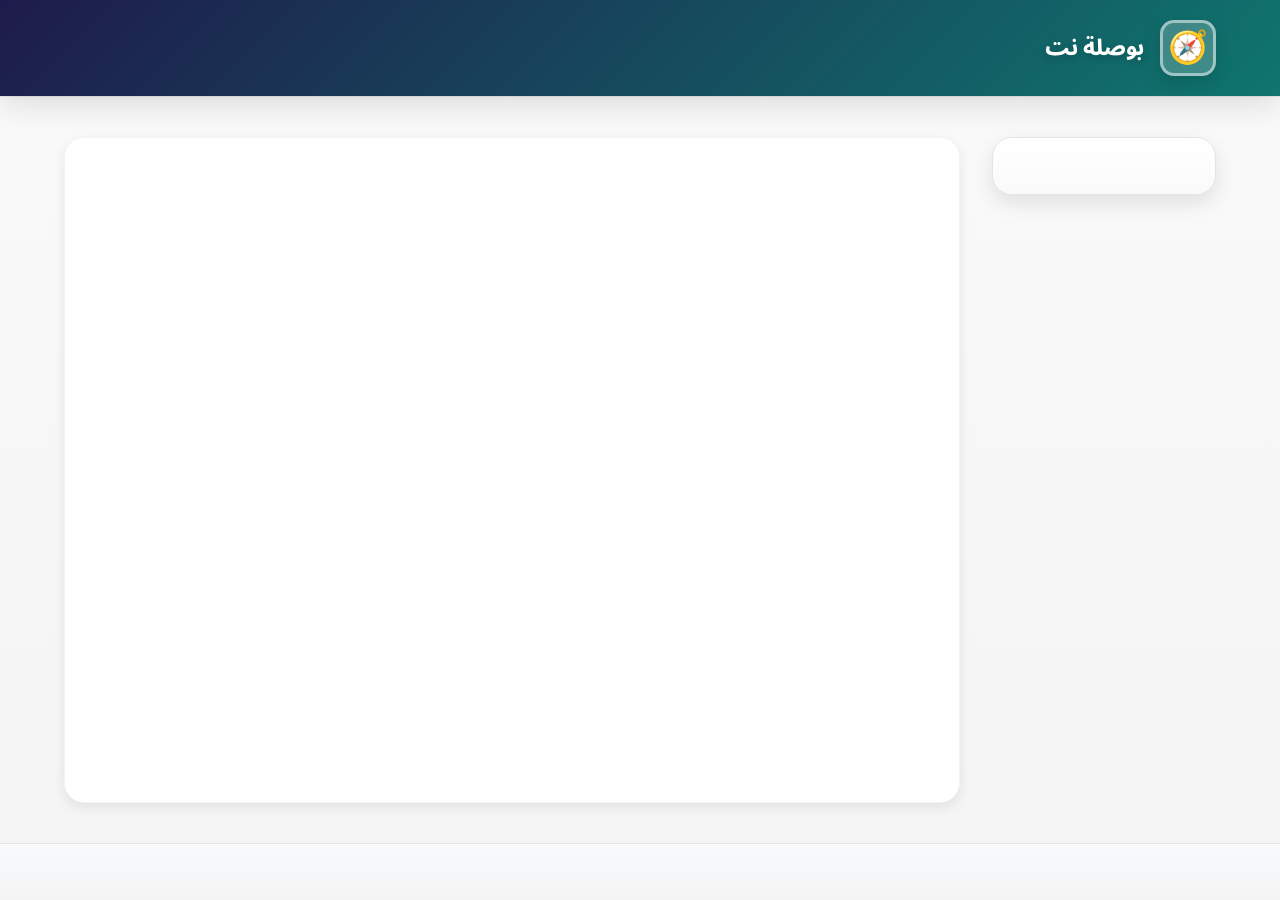
==== commit 1631c51a: "first commit" ====
--- a/index.html
+++ b/index.html
@@ -1,6 +1,12 @@
 <!DOCTYPE html>
 <html lang="ar" dir="rtl">
 <head>
+
+	<!-- חובה: קודם config -->
+	<script src="config.js"></script>
+	<!-- אחר כך: api-loader -->
+	<script src="api-loader.js?v=1.0.0"></script>
+
     <meta charset="UTF-8">
     <meta name="viewport" content="width=device-width, initial-scale=1.0">
     <title>بوصلة نت</title>
@@ -315,6 +321,7 @@
     <!-- TinyMCE (Rich Text Editor) -->
     <script src="https://cdn.tiny.cloud/1/no-api-key/tinymce/6/tinymce.min.js" referrerpolicy="origin"></script>
 
+    <script src="./js/auth.js?v=1.0.0"></script>
     <script src="./js/data.js?v=4.5.0"></script>
     <script src="./js/api-loader.js?v=1.0.0"></script>
     <script src="./js/global-ui.js?v=1.0.0"></script>
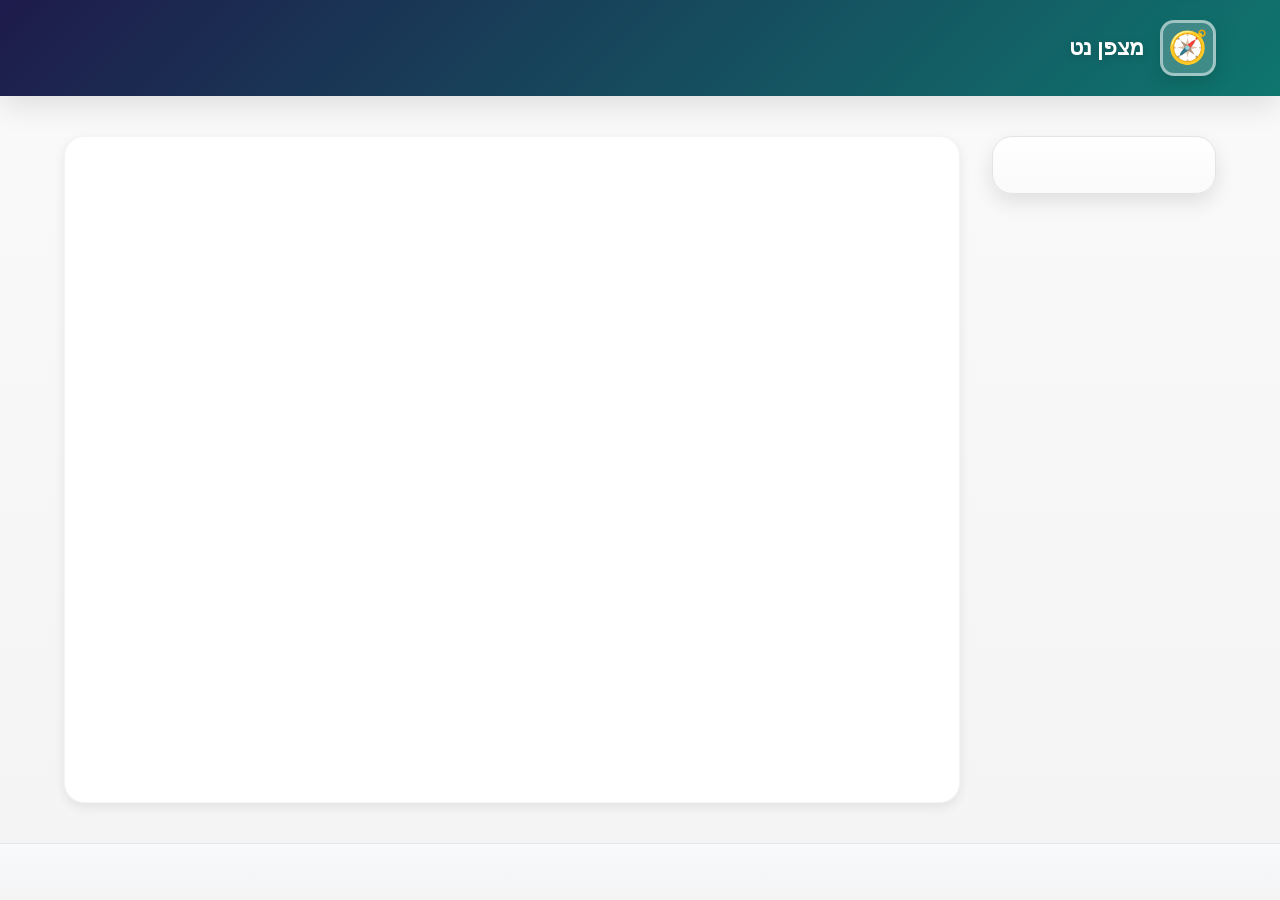
==== commit f406d816: "Fix: guard homepage access and add DataStore compatibility helpers to prevent runtime errors" ====
--- a/index.html
+++ b/index.html
@@ -347,8 +347,8 @@
                 logoEl.innerHTML = '🧭';
             }
 
-            // Site name
-            var siteName = hp.siteName[lang] || hp.siteName.he || 'מצפן נט';
+            // Site name (safe access)
+            var siteName = (hp && hp.siteName && (hp.siteName[lang] || hp.siteName.he)) || 'מצפן נט';
             document.getElementById('hpSiteName').textContent = siteName;
             document.title = siteName;
 
@@ -379,10 +379,10 @@
             document.getElementById('hpSidebar').innerHTML = sidebarHtml;
 
             // Main content (rich text from Quill WYSIWYG — must use innerHTML)
-            document.getElementById('hpMain').innerHTML = hp.mainContent[lang] || '';
+            document.getElementById('hpMain').innerHTML = (hp && hp.mainContent && (hp.mainContent[lang] || hp.mainContent.he)) || '';
 
             // Footer (supports HTML — links, copyright text, etc.)
-            document.getElementById('globalFooterText').innerHTML = hp.footerText[lang] || '';
+            document.getElementById('globalFooterText').innerHTML = (hp && hp.footerText && (hp.footerText[lang] || hp.footerText.he)) || '';
             if (typeof GlobalUI !== 'undefined') GlobalUI.apply(currentLang);
         }
 
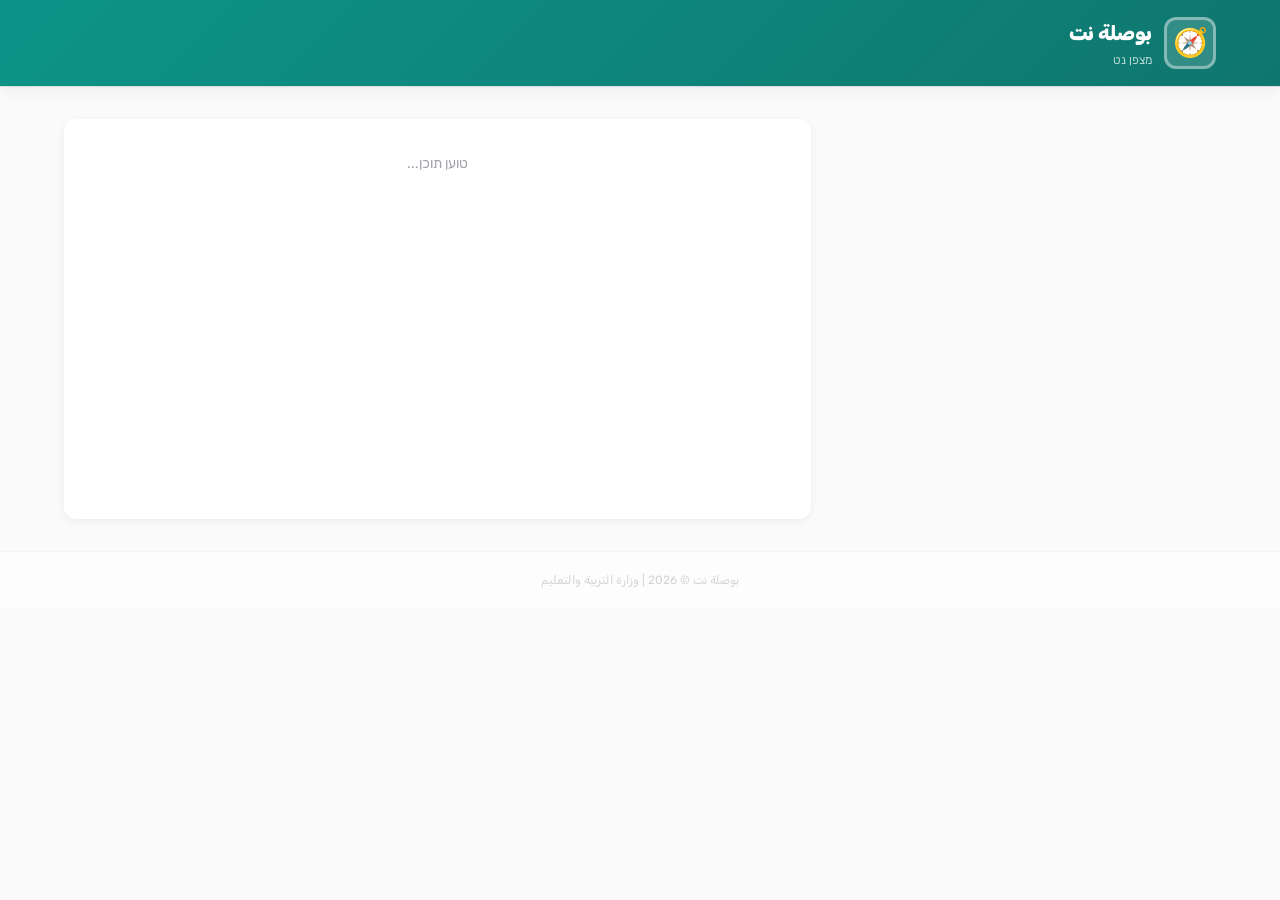
==== commit 47f1f838: "Add files via upload" ====
--- a/index.html
+++ b/index.html
@@ -1,398 +1,377 @@
 <!DOCTYPE html>
 <html lang="ar" dir="rtl">
 <head>
-
-	<!-- חובה: קודם config -->
-	<script src="config.js"></script>
-	<!-- אחר כך: api-loader -->
-	<script src="api-loader.js?v=1.0.0"></script>
-
-    <meta charset="UTF-8">
-    <meta name="viewport" content="width=device-width, initial-scale=1.0">
-    <title>بوصلة نت</title>
-    <link rel="stylesheet" href="./css/style.css">
-    <link href="https://fonts.googleapis.com/css2?family=Cairo:wght@400;500;600;700;800;900&family=Noto+Sans+Arabic:wght@300;400;500;600;700;800;900&family=Rubik:wght@300;400;500;600;700;800;900&display=swap" rel="stylesheet">
-    <link rel="icon" href="data:image/svg+xml,<svg xmlns='http://www.w3.org/2000/svg' viewBox='0 0 100 100'><text y='.9em' font-size='90'>🧭</text></svg>">
-    <style>
-        * { margin: 0; padding: 0; box-sizing: border-box; }
-        body {
-            font-family: 'Noto Sans Arabic', sans-serif;
-            min-height: 100vh;
-            background: linear-gradient(180deg, #fafafa 0%, #f4f4f5 100%);
-            display: flex;
-            flex-direction: column;
-            direction: rtl;
-        }
-        body[dir="rtl"] { direction: rtl; }
-        body[dir="ltr"] { direction: ltr; }
-
-        /* Apply Cairo font for headings in Arabic */
-        h1, h2, h3, h4, h5, h6 {
-            font-family: 'Cairo', 'Noto Sans Arabic', sans-serif;
-        }
-
-        /* ── Header - Enhanced Modern Design ── */
-        .hp-header {
-            background: linear-gradient(135deg, var(--secondary) 0%, var(--primary-dark) 100%);
-            padding: 0;
-            position: sticky;
-            top: 0;
-            z-index: 100;
-            box-shadow: 0 8px 32px rgba(0,0,0,.12), 0 0 0 1px rgba(255,255,255,0.1);
-        }
-        .hp-header-inner {
-            max-width: 1200px;
-            margin: 0 auto;
-            padding: 20px 24px;
-            display: flex;
-            align-items: center;
-            justify-content: space-between;
-            gap: 16px;
-        }
-        .hp-logo-area {
-            display: flex;
-            align-items: center;
-            gap: 16px;
-            text-decoration: none;
-        }
-        .hp-logo-img {
-            width: 56px;
-            height: 56px;
-            border-radius: 14px;
-            object-fit: cover;
-            border: 3px solid rgba(255,255,255,.5);
-            background: rgba(255,255,255,.2);
-            display: flex;
-            align-items: center;
-            justify-content: center;
-            font-size: 32px;
-            overflow: hidden;
-            flex-shrink: 0;
-            box-shadow: 0 4px 16px rgba(0,0,0,.2), 0 0 20px rgba(13, 148, 136, 0.3);
-            transition: var(--transition-spring);
-        }
-        .hp-logo-img:hover {
-            transform: scale(1.05) rotate(2deg);
-            box-shadow: 0 6px 20px rgba(0,0,0,.25), 0 0 30px rgba(13, 148, 136, 0.4);
-        }
-        .hp-logo-img img { width: 100%; height: 100%; object-fit: cover; }
-        .hp-site-name {
-            font-size: 22px;
-            font-weight: 800;
-            color: #fff;
-            text-shadow: 0 2px 8px rgba(0,0,0,.2);
-            line-height: 1.3;
-            letter-spacing: -0.3px;
-        }
-        
-        /* ── Navigation - Enhanced ── */
-        .hp-nav {
-            background: linear-gradient(180deg, #ffffff 0%, #f8fafb 100%);
-            border-bottom: 1px solid #e4e4e7;
-            box-shadow: 0 2px 8px rgba(0,0,0,.04);
-        }
-        .hp-nav-inner {
-            max-width: 1200px;
-            margin: 0 auto;
-            padding: 0 24px;
-            display: flex;
-            align-items: center;
-            gap: 8px;
-            overflow-x: auto;
-            -webkit-overflow-scrolling: touch;
-        }
-        .hp-nav-inner::-webkit-scrollbar { height: 0; }
-        .hp-nav-link {
-            display: inline-flex;
-            align-items: center;
-            gap: 8px;
-            padding: 16px 22px;
-            font-size: 15.5px;
-            font-weight: 600;
-            font-family: 'Noto Sans Arabic', sans-serif;
-            color: #4c6373;
-            text-decoration: none;
-            white-space: nowrap;
-            border-bottom: 3px solid transparent;
-            transition: var(--transition-spring);
-            border-radius: 8px 8px 0 0;
-            position: relative;
-            overflow: hidden;
-        }
-        .hp-nav-link::before {
-            content: '';
-            position: absolute;
-            inset: 0;
-            background: linear-gradient(180deg, rgba(13, 148, 136, 0.08) 0%, transparent 100%);
-            opacity: 0;
-            transition: var(--transition);
-        }
-        .hp-nav-link:hover::before {
-            opacity: 1;
-        }
-        .hp-nav-link:hover {
-            color: var(--primary);
-            border-bottom-color: var(--primary);
-            background: rgba(13, 148, 136, 0.06);
-            transform: translateY(-2px);
-        }
-
-        /* ── Content Area ── */
-        .hp-content-area {
-            flex: 1;
-            max-width: 1200px;
-            width: 100%;
-            margin: 0 auto;
-            padding: 40px 24px;
-            display: grid;
-            grid-template-columns: 1fr 4fr;
-            gap: 32px;
-        }
-
-        /* Sidebar - Enhanced */
-        .hp-sidebar {
-            background: linear-gradient(180deg, #ffffff 0%, #fafafa 100%);
-            border: 1px solid #e4e4e7;
-            border-radius: var(--border-radius-xl);
-            padding: 28px;
-            font-size: 14.5px;
-            line-height: 1.9;
-            color: #52525b;
-            word-break: break-word;
-            align-self: start;
-            position: sticky;
-            top: 100px;
-            box-shadow: var(--shadow-md);
-            transition: var(--transition);
-        }
-        .hp-sidebar:hover {
-            box-shadow: var(--shadow-lg);
-        }
-        .hp-sidebar a { 
-            color: var(--primary); 
-            text-decoration: none; 
-            font-weight: 600;
-            transition: var(--transition);
-        }
-        .hp-sidebar a:hover { 
-            text-decoration: underline; 
-            color: var(--primary-dark);
-        }
-
-        /* Main - Enhanced */
-        .hp-main {
-            font-size: 16.5px;
-            line-height: 2;
-            color: #27272a;
-            word-break: break-word;
-            background: white;
-            padding: 32px;
-            border-radius: var(--border-radius-xl);
-            box-shadow: var(--shadow);
-            border: 1px solid #f4f4f5;
-        }
-
-        /* ── Rich Text Styles (for Quill WYSIWYG content) - Enhanced ── */
-        .hp-main h1 { 
-            font-size: 32px; 
-            font-weight: 800; 
-            margin: 0 0 16px 0; 
-            color: var(--gray-800); 
-            line-height: 1.3;
-            background: linear-gradient(135deg, var(--gray-800) 0%, var(--secondary-light) 100%);
-            -webkit-background-clip: text;
-            -webkit-text-fill-color: transparent;
-            background-clip: text;
-        }
-        .hp-main h2 { 
-            font-size: 26px; 
-            font-weight: 700; 
-            margin: 24px 0 12px; 
-            color: var(--secondary); 
-            line-height: 1.4; 
-        }
-        .hp-main h3 { 
-            font-size: 20px; 
-            font-weight: 700; 
-            margin: 20px 0 10px; 
-            color: var(--primary-dark); 
-            line-height: 1.4; 
-        }
-        .hp-main p { margin: 14px 0; }
-        .hp-main ul, .hp-main ol { padding-right: 24px; margin: 14px 0; }
-        .hp-main ul { list-style-type: disc; }
-        .hp-main ol { list-style-type: decimal; }
-        .hp-main li { margin: 6px 0; }
-        .hp-main blockquote { 
-            border-right: 5px solid var(--primary); 
-            padding: 16px 24px; 
-            margin: 20px 0; 
-            background: linear-gradient(135deg, var(--primary-bg) 0%, rgba(13, 148, 136, 0.05) 100%); 
-            border-radius: 0 12px 12px 0; 
-            color: var(--gray-700);
-            font-style: italic;
-            box-shadow: var(--shadow-xs);
-        }
-        .hp-main a { 
-            color: var(--primary); 
-            text-decoration: none;
-            font-weight: 600;
-            transition: var(--transition);
-        }
-        .hp-main a:hover { 
-            text-decoration: underline;
-            color: var(--primary-dark);
-        }
-        .hp-main img { 
-            max-width: 100%; 
-            height: auto; 
-            border-radius: var(--border-radius-lg); 
-            margin: 16px 0;
-            box-shadow: var(--shadow-md);
-        }
-        .hp-main strong { font-weight: 700; }
-        .hp-main em { font-style: italic; }
-
-        /* ── Footer - Enhanced ── */
-        .hp-footer {
-            text-align: center;
-            padding: 28px 24px;
-            border-top: 1px solid #e4e4e7;
-            background: linear-gradient(180deg, #f8fafb 0%, #f4f4f5 100%);
-            font-size: 14px;
-            color: var(--gray-500);
-            flex-shrink: 0;
-            margin-top: auto;
-        }
-        .hp-footer a { 
-            color: var(--primary); 
-            text-decoration: none;
-            font-weight: 600;
-        }
-        .hp-footer a:hover { 
-            text-decoration: underline;
-            color: var(--primary-dark);
-        }
-
-        /* ── Responsive ── */
-        @media (max-width: 768px) {
-            .hp-header-inner { flex-wrap: wrap; padding: 16px 18px; }
-            .hp-site-name { font-size: 19px; }
-            .hp-logo-img { width: 48px; height: 48px; font-size: 26px; }
-            .hp-content-area { grid-template-columns: 1fr; padding: 24px 18px; gap: 24px; }
-            .hp-sidebar { position: static; }
-            .hp-nav-link { padding: 14px 16px; font-size: 14.5px; }
-            .hp-main h1 { font-size: 26px; }
-            .hp-main h2 { font-size: 22px; }
-            .hp-main h3 { font-size: 18px; }
-            .hp-main { padding: 20px; }
-        }
-        @media (max-width: 480px) {
-            .hp-site-name { font-size: 18px; }
-            .hp-logo-area { gap: 12px; }
-        }
-    </style>
+<meta charset="UTF-8">
+<meta name="viewport" content="width=device-width, initial-scale=1.0">
+<title>بوصلة نت — מצפן נט</title>
+<link href="https://fonts.googleapis.com/css2?family=Cairo:wght@400;500;600;700;800;900&family=Noto+Sans+Arabic:wght@300;400;500;600;700;800;900&family=Rubik:wght@300;400;500;600;700;800;900&display=swap" rel="stylesheet">
+<link rel="icon" href="data:image/svg+xml,<svg xmlns='http://www.w3.org/2000/svg' viewBox='0 0 100 100'><text y='.9em' font-size='90'>🧭</text></svg>">
+<link rel="stylesheet" href="./css/style.css">
+<style>
+/* ============ HOMEPAGE LAYOUT ============ */
+.hp-header {
+    background: linear-gradient(135deg, var(--primary, #0d9488) 0%, var(--primary-dark, #0f766e) 100%);
+    padding: 0;
+    position: sticky;
+    top: 0;
+    z-index: 100;
+    box-shadow: 0 4px 16px rgba(0,0,0,.06);
+}
+.hp-header-inner {
+    max-width: 1200px;
+    margin: 0 auto;
+    padding: 16px 24px;
+    display: flex;
+    align-items: center;
+    justify-content: space-between;
+    gap: 16px;
+}
+.hp-logo {
+    display: flex;
+    align-items: center;
+    gap: 12px;
+    color: #fff;
+    text-decoration: none;
+}
+.hp-logo-icon {
+    width: 52px;
+    height: 52px;
+    border-radius: 12px;
+    border: 3px solid rgba(255,255,255,.4);
+    background: rgba(255,255,255,.15);
+    display: flex;
+    align-items: center;
+    justify-content: center;
+    font-size: 28px;
+    flex-shrink: 0;
+    overflow: hidden;
+}
+.hp-logo-icon img {
+    width: 100%;
+    height: 100%;
+    object-fit: cover;
+}
+.hp-logo-text {
+    font-size: 20px;
+    font-weight: 800;
+    color: #fff;
+}
+.hp-logo-sub {
+    font-size: 12px;
+    color: rgba(255,255,255,.7);
+    font-weight: 400;
+}
+
+/* Navigation Bar */
+.hp-nav {
+    background: rgba(255,255,255,.95);
+    border-bottom: 1px solid var(--gray-200, #e5e5e5);
+    padding: 0 24px;
+}
+.hp-nav-inner {
+    max-width: 1200px;
+    margin: 0 auto;
+    display: flex;
+    align-items: center;
+    gap: 4px;
+    overflow-x: auto;
+}
+.hp-nav-item {
+    padding: 12px 18px;
+    color: var(--gray-600, #555);
+    text-decoration: none;
+    font-size: 14px;
+    font-weight: 600;
+    white-space: nowrap;
+    border-bottom: 3px solid transparent;
+    transition: all .2s;
+}
+.hp-nav-item:hover, .hp-nav-item.active {
+    color: var(--primary, #0d9488);
+    border-bottom-color: var(--primary, #0d9488);
+    background: var(--primary-bg, #f0fdfa);
+}
+
+/* Main Layout: Sidebar (1) + Content (2) = 1:2 ratio */
+.hp-main {
+    flex: 1;
+    max-width: 1200px;
+    width: 100%;
+    margin: 0 auto;
+    padding: 32px 24px;
+    display: grid;
+    grid-template-columns: 1fr 2fr;  /* יחס 1:2 — Sidebar קטן, Content גדול */
+    gap: 32px;
+}
+
+/* Sidebar (ימני, קטן) */
+.hp-sidebar {
+    display: flex;
+    flex-direction: column;
+    gap: 12px;
+}
+.hp-sidebar-card {
+    background: #fff;
+    border-radius: var(--border-radius, 12px);
+    padding: 16px;
+    box-shadow: 0 2px 8px rgba(0,0,0,.06);
+}
+.hp-sidebar-card h3 {
+    font-size: 14px;
+    font-weight: 700;
+    color: var(--gray-700, #24343f);
+    margin-bottom: 12px;
+    padding-bottom: 8px;
+    border-bottom: 2px solid var(--primary, #0d9488);
+}
+.hp-sidebar-item {
+    display: block;
+    padding: 10px 12px;
+    color: var(--gray-600, #555);
+    text-decoration: none;
+    font-size: 14px;
+    border-radius: 8px;
+    transition: all .2s;
+    margin-bottom: 4px;
+}
+.hp-sidebar-item:hover {
+    background: var(--primary-bg, #f0fdfa);
+    color: var(--primary, #0d9488);
+}
+
+/* Content (שמאלי, גדול) */
+.hp-content {
+    background: #fff;
+    border-radius: var(--border-radius, 12px);
+    padding: 32px;
+    box-shadow: 0 2px 8px rgba(0,0,0,.06);
+    min-height: 400px;
+}
+.hp-content img { max-width: 100%; height: auto; border-radius: 8px; margin: 12px 0; }
+.hp-content table { border-collapse: collapse; width: 100%; margin: 16px 0; }
+.hp-content td, .hp-content th { border: 1px solid var(--gray-200, #e5e5e5); padding: 10px 14px; text-align: right; }
+.hp-content th { background: var(--gray-50, #f7f7f7); font-weight: 700; }
+.hp-content a { color: var(--primary, #0d9488); text-decoration: underline; }
+.hp-content h1, .hp-content h2, .hp-content h3 { margin: 24px 0 12px; color: var(--gray-700, #24343f); line-height: 1.4; }
+.hp-content h1 { font-size: 26px; }
+.hp-content h2 { font-size: 22px; }
+.hp-content h3 { font-size: 18px; }
+.hp-content p { margin-bottom: 12px; line-height: 1.9; }
+.hp-content ul, .hp-content ol { margin: 12px 0; padding-right: 24px; }
+.hp-content li { margin-bottom: 6px; line-height: 1.8; }
+
+/* Footer */
+.hp-footer {
+    text-align: center;
+    padding: 18px;
+    color: var(--gray-300, #999);
+    font-size: 12px;
+    border-top: 1px solid var(--gray-100, #f2f2f2);
+    background: rgba(255,255,255,.7);
+    flex-shrink: 0;
+}
+
+/* Responsive */
+@media (max-width: 768px) {
+    .hp-main {
+        grid-template-columns: 1fr;
+        padding: 16px;
+    }
+    .hp-header-inner { flex-wrap: wrap; }
+    .hp-logo-icon { width: 44px; height: 44px; font-size: 24px; }
+}
+</style>
 </head>
 <body>
-    <!-- 1. Header Section -->
-    <header class="hp-header">
-        <div class="hp-header-inner">
-            <div class="hp-logo-area" id="hpLogoArea">
-                <div class="hp-logo-img" id="globalHeaderLogo">🧭</div>
-                <div class="hp-site-name" id="hpSiteName">بوصلة نت</div>
+<!-- ============ HEADER (אופקי) ============ -->
+<header class="hp-header">
+    <div class="hp-header-inner">
+        <a class="hp-logo" href="./index.html">
+            <span class="hp-logo-icon" id="globalHeaderLogo">🧭</span>
+            <div>
+                <div class="hp-logo-text" id="globalHeaderNameAr">بوصلة نت</div>
+                <div class="hp-logo-sub" id="globalHeaderNameHe">מצפן נט</div>
             </div>
-        </div>
-    </header>
-
-    <!-- 2. Navigation Bar -->
-    <nav class="hp-nav" id="hpNavBar">
-        <div class="hp-nav-inner" id="hpNavInner"></div>
-    </nav>
-
-    <!-- 3 & 4. Content Area (Sidebar 20% + Main 80%) -->
-    <div class="hp-content-area">
-        <aside class="hp-sidebar" id="hpSidebar"></aside>
-        <main class="hp-main" id="hpMain"></main>
+        </a>
     </div>
-
-    <!-- 5. Footer Section -->
-    <footer class="hp-footer" id="globalFooterText"></footer>
-<!-- טעינת ספריות -->
-    <!-- TinyMCE (Rich Text Editor) -->
-    <script src="https://cdn.tiny.cloud/1/no-api-key/tinymce/6/tinymce.min.js" referrerpolicy="origin"></script>
-
-    <script src="./js/auth.js?v=1.0.0"></script>
-    <script src="./js/data.js?v=4.5.0"></script>
-    <script src="./js/api-loader.js?v=1.0.0"></script>
-    <script src="./js/global-ui.js?v=1.0.0"></script>
-    <script>
-        var currentLang = 'ar';
-
-        function escapeHtml(str) {
-            if (!str) return '';
-            var d = document.createElement('div');
-            d.textContent = str;
-            return d.innerHTML;
-        }
-
-        function renderPage() {
-            var hp = (typeof DataStore !== 'undefined' && DataStore.getHomepage) ? DataStore.getHomepage() : {};
-            var lang = currentLang;
-
-            // Logo
-            var logoEl = document.getElementById('globalHeaderLogo');
-            if (hp.logo) {
-                logoEl.innerHTML = '<img src="' + escapeHtml(hp.logo) + '" alt="logo">';
-            } else {
-                logoEl.innerHTML = '🧭';
-            }
-
-            // Site name (safe access)
-            var siteName = (hp && hp.siteName && (hp.siteName[lang] || hp.siteName.he)) || 'מצפן נט';
-            document.getElementById('hpSiteName').textContent = siteName;
-            document.title = siteName;
-
-            // Nav items — each opens in a new tab
-            var navItems = (hp.navItems || []).filter(function(n) { return n.isActive !== false; })
-                .slice().sort(function(a,b) { return (a.order||0) - (b.order||0); });
-            var navHtml = navItems.map(function(n) {
-                var label = lang === 'ar' ? (n.labelAr || n.labelHe) : n.labelHe;
-                return '<a class="hp-nav-link" href="' + escapeHtml(n.url) + '" target="_blank" rel="noopener noreferrer">' + escapeHtml(label) + '</a>';
+</header>
+
+<!-- ============ NAVIGATION (אופקי) ============ -->
+<nav class="hp-nav" id="hpNavBar">
+    <div class="hp-nav-inner" id="hpNavItems">
+        <!-- ייטען דינמית מ-homepage_settings -->
+    </div>
+</nav>
+
+<!-- ============ MAIN (Sidebar + Content ביחס 1:2) ============ -->
+<main class="hp-main">
+    <!-- Sidebar (ימני, קטן) -->
+    <aside class="hp-sidebar" id="hpSidebar">
+        <!-- ייטען דינמית מ-homepage_settings -->
+    </aside>
+
+    <!-- Content (שמאלי, גדול) -->
+    <div class="hp-content" id="hpMainContent">
+        <!-- ייטען דינמית מ-homepage_settings -->
+        <p style="text-align:center;color:var(--gray-400);">טוען תוכן...</p>
+    </div>
+</main>
+
+<!-- ============ FOOTER (אופקי) ============ -->
+<footer class="hp-footer" id="globalFooterText">
+    بوصلة نت © 2026 | وزارة التربية والتعليم
+</footer>
+
+<!-- Scripts -->
+<script src="./js/data.js?v=4.11.0"></script>
+<script src="./js/global-ui.js?v=1.0.0"></script>
+<script>
+/**
+ * דף שער — טעינת נתונים מ-homepage_settings והצגה
+ */
+(function() {
+    'use strict';
+
+    var currentLang = 'ar'; // ברירת מחדל: ערבית
+
+    /**
+     * אתחול
+     */
+    function init() {
+        // הגדרת שנה ב-footer
+        var yearEl = document.getElementById('footerYear');
+        if (yearEl) yearEl.textContent = new Date().getFullYear();
+
+        if (DataStore.init && typeof DataStore.init === 'function') {
+            var _initTimeout = setTimeout(function() {
+                console.warn('[Homepage] DataStore.init timed out, starting setup anyway.');
+                setup();
+            }, 6000);
+            DataStore.init(false).then(function() {
+                clearTimeout(_initTimeout);
+                setup();
+            }).catch(function(err) {
+                clearTimeout(_initTimeout);
+                console.error('[Homepage] DataStore init failed:', err);
+                setup();
+            });
+        } else {
+            setup();
+        }
+    }
+
+    /**
+     * הגדרה לאחר טעינת DataStore
+     */
+    function setup() {
+        // 1. זיהוי שפה מהגדרות
+        var settings = DataStore.getSettings();
+        currentLang = (settings && settings.language) || 'ar';
+        applyLanguage(currentLang);
+
+        // 2. טעינת נתוני דף שער
+        var hp = DataStore.getHomepage();
+
+        // 3. רינדור סרגל ניווט
+        renderNav(hp.navItems || []);
+
+        // 4. רינדור Sidebar
+        renderSidebar(hp.sidebarItems || []);
+
+        // 5. רינדור תוכן מרכזי
+        renderMainContent(hp.mainContent || { combined: '', he: '', ar: '' });
+
+        // 6. החלת Header/Footer מהגדרות
+        if (typeof GlobalUI !== 'undefined') GlobalUI.apply(currentLang);
+    }
+
+    /**
+     * החלת שפה
+     */
+    function applyLanguage(lang) {
+        currentLang = lang;
+        document.documentElement.lang = lang === 'ar' ? 'ar' : 'he';
+        document.documentElement.dir = 'rtl'; // גם עברית וגם ערבית הן RTL
+    }
+
+    /**
+     * רינדור סרגל ניווט
+     */
+    function renderNav(items) {
+        var navBar = document.getElementById('hpNavBar');
+        var navContainer = document.getElementById('hpNavItems');
+        if (!navBar || !navContainer) return;
+
+        if (!items || items.length === 0) {
+            navBar.style.display = 'none';
+            return;
+        }
+
+        navBar.style.display = 'block';
+        navContainer.innerHTML = items
+            .filter(function(item) { return item.isActive !== false; })
+            .sort(function(a, b) { return (a.order || 0) - (b.order || 0); })
+            .map(function(item) {
+                var label = currentLang === 'ar' 
+                    ? (item.labelAr || item.labelHe || '') 
+                    : (item.labelHe || item.labelAr || '');
+                var isActive = window.location.pathname.includes(item.url) ? ' active' : '';
+                return '<a href="' + (item.url || '#') + '" class="hp-nav-item' + isActive + '">' + label + '</a>';
             }).join('');
-            document.getElementById('hpNavInner').innerHTML = navHtml;
-
-            // Show/hide nav bar
-            document.getElementById('hpNavBar').style.display = navItems.length ? '' : 'none';
-
-            // Sidebar items — each opens in a new tab (same as nav)
-            var sidebarItems = (hp.sidebarItems || []).filter(function(n) { return n.isActive !== false; })
-                .slice().sort(function(a,b) { return (a.order||0) - (b.order||0); });
-            var sidebarHtml = '';
-            if (sidebarItems.length) {
-                sidebarHtml = '<ul style="list-style:none;padding:0;margin:0;display:flex;flex-direction:column;gap:10px;">';
-                sidebarItems.forEach(function(n) {
-                    var label = lang === 'ar' ? (n.labelAr || n.labelHe) : n.labelHe;
-                    sidebarHtml += '<li><a class="hp-nav-link" href="' + escapeHtml(n.url) + '" target="_blank" rel="noopener noreferrer" style="display:block;padding:10px 14px;border-radius:8px;border:1px solid #ececec;">' + escapeHtml(label) + '</a></li>';
-                });
-                sidebarHtml += '</ul>';
-            }
-            document.getElementById('hpSidebar').innerHTML = sidebarHtml;
-
-            // Main content (rich text from Quill WYSIWYG — must use innerHTML)
-            document.getElementById('hpMain').innerHTML = (hp && hp.mainContent && (hp.mainContent[lang] || hp.mainContent.he)) || '';
-
-            // Footer (supports HTML — links, copyright text, etc.)
-            document.getElementById('globalFooterText').innerHTML = (hp && hp.footerText && (hp.footerText[lang] || hp.footerText.he)) || '';
-            if (typeof GlobalUI !== 'undefined') GlobalUI.apply(currentLang);
-        }
-
-        // Initialize
-        if (typeof DataStore !== 'undefined' && DataStore.init && typeof DataStore.init === 'function') {
-            var _t = setTimeout(function() { renderPage(); }, 5000);
-            DataStore.init(false).then(function() { clearTimeout(_t); renderPage(); }).catch(function() { clearTimeout(_t); renderPage(); });
+    }
+
+    /**
+     * רינדור Sidebar
+     */
+    function renderSidebar(items) {
+        var sidebar = document.getElementById('hpSidebar');
+        if (!sidebar) return;
+
+        if (!items || items.length === 0) {
+            sidebar.style.display = 'none';
+            return;
+        }
+
+        sidebar.style.display = 'flex';
+        sidebar.innerHTML = items
+            .filter(function(item) { return item.isActive !== false; })
+            .sort(function(a, b) { return (a.order || 0) - (b.order || 0); })
+            .map(function(item) {
+                var label = currentLang === 'ar' 
+                    ? (item.labelAr || item.labelHe || '') 
+                    : (item.labelHe || item.labelAr || '');
+                return '<a href="' + (item.url || '#') + '" class="hp-sidebar-item">' + label + '</a>';
+            }).join('');
+    }
+
+    /**
+     * רינדור תוכן מרכזי
+     */
+    function renderMainContent(content) {
+        var contentEl = document.getElementById('hpMainContent');
+        if (!contentEl) return;
+
+        var html = '';
+        if (currentLang === 'ar') {
+            html = content.ar || content.combined || content.he || '';
         } else {
-            renderPage();
-        }
-    </script>
+            html = content.he || content.combined || content.ar || '';
+        }
+
+        if (html && html.trim()) {
+            contentEl.innerHTML = html;
+        } else {
+            contentEl.innerHTML = '<p style="text-align:center;color:var(--gray-400);">אין תוכן להצגה</p>';
+        }
+    }
+
+    // אתחול
+    if (document.readyState === 'loading') {
+        document.addEventListener('DOMContentLoaded', init);
+    } else {
+        init();
+    }
+})();
+</script>
 </body>
 </html>
